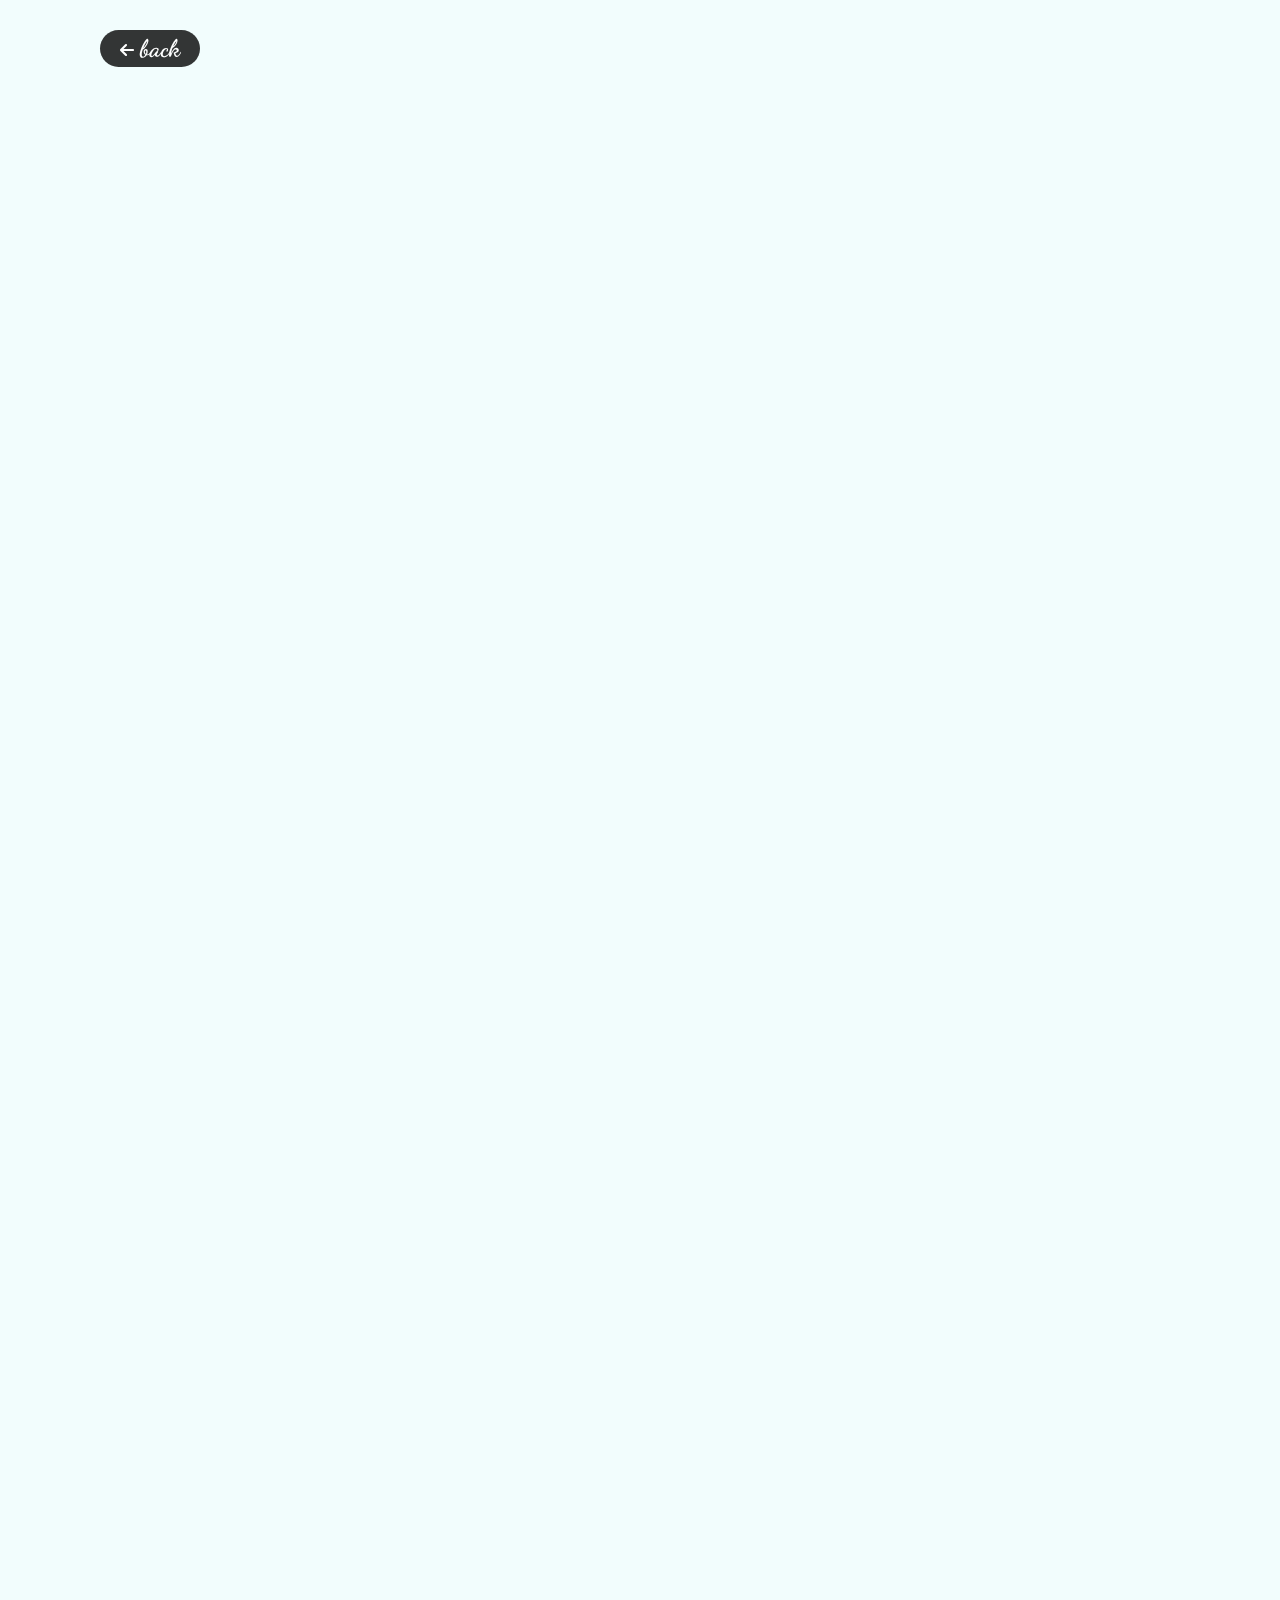
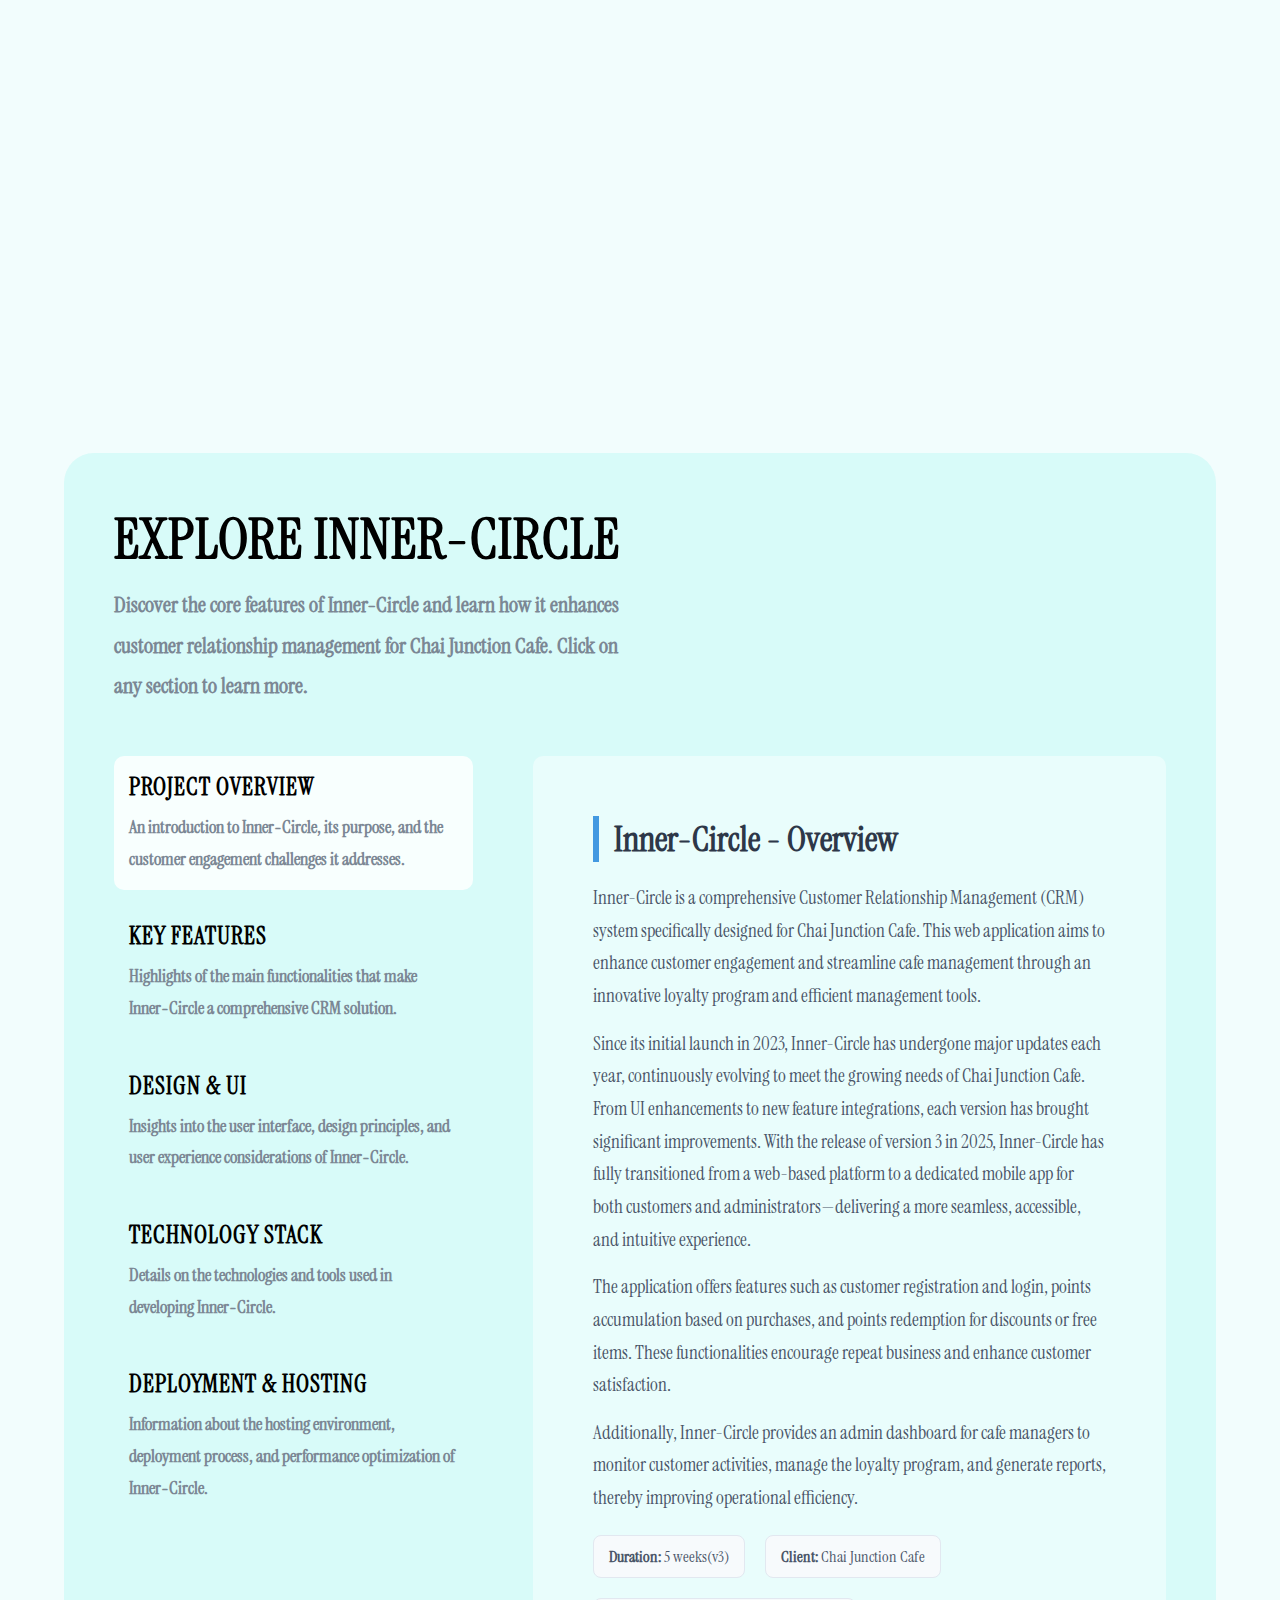
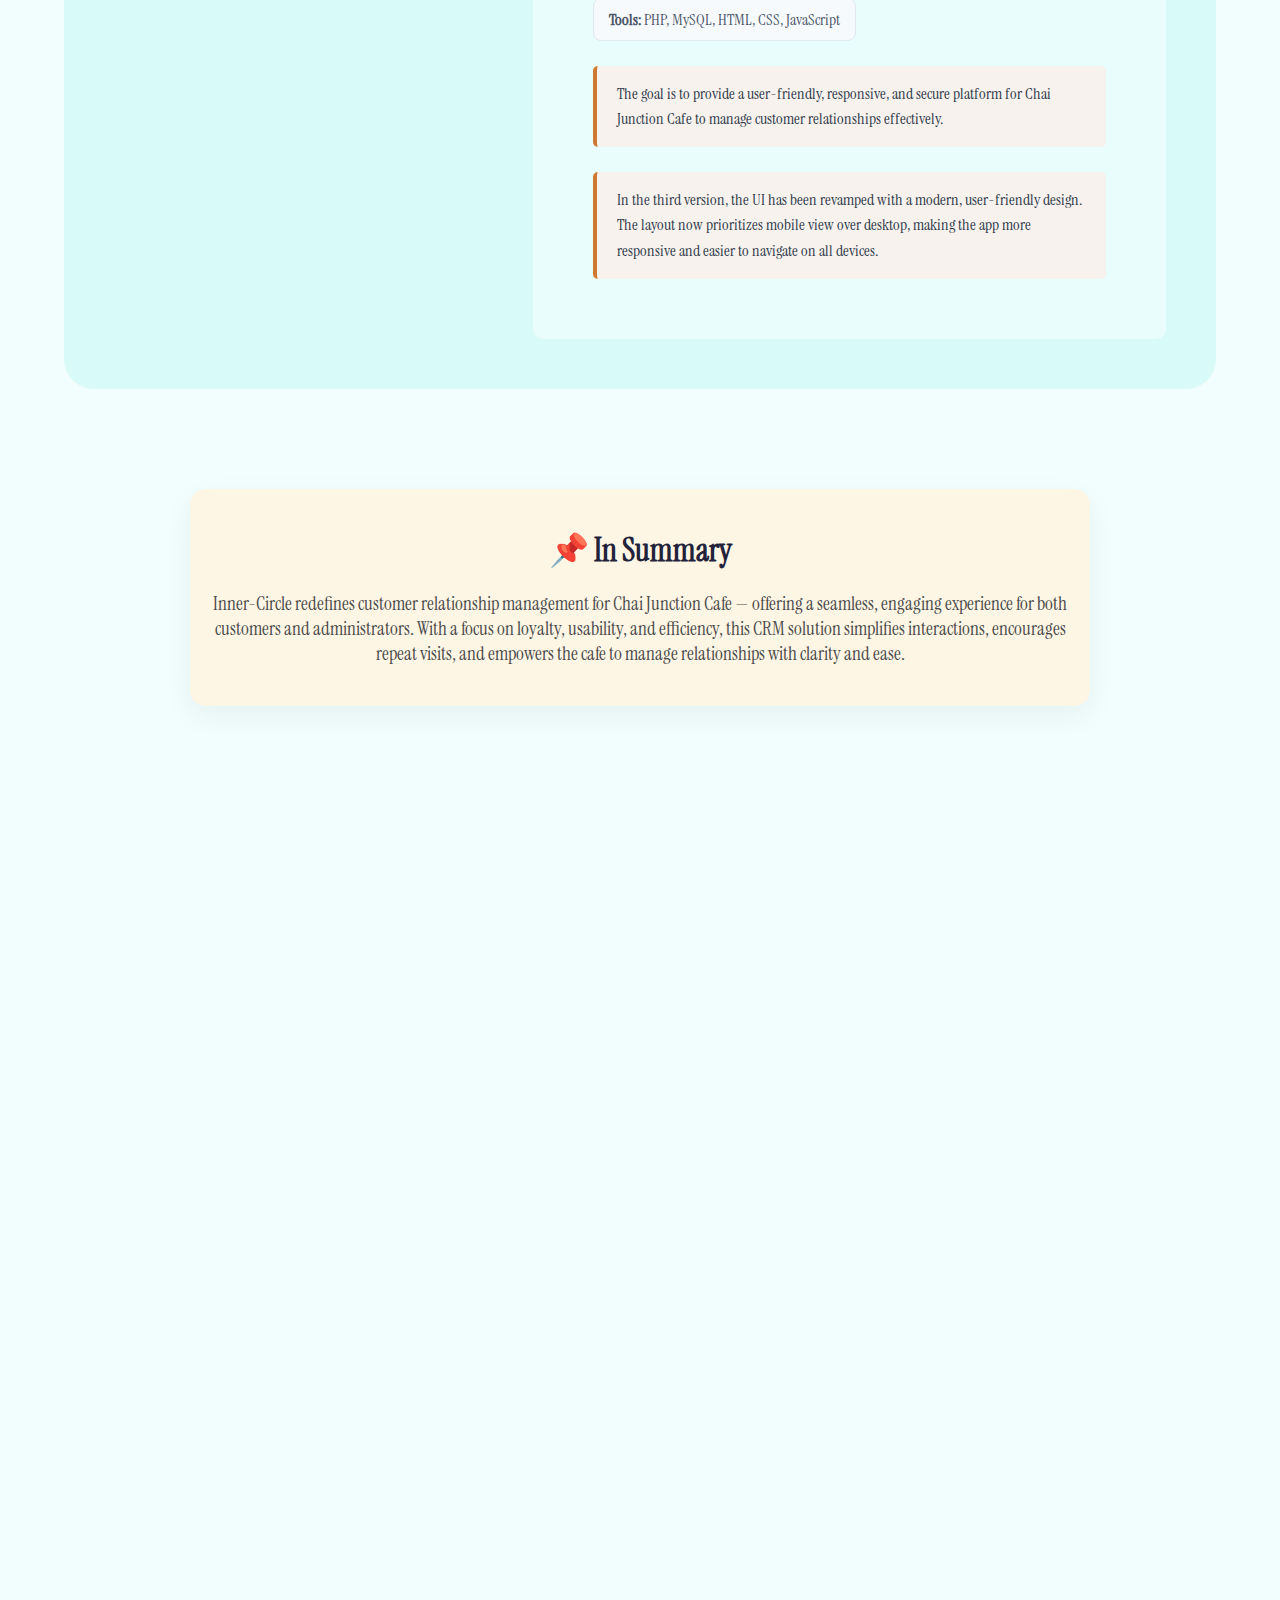
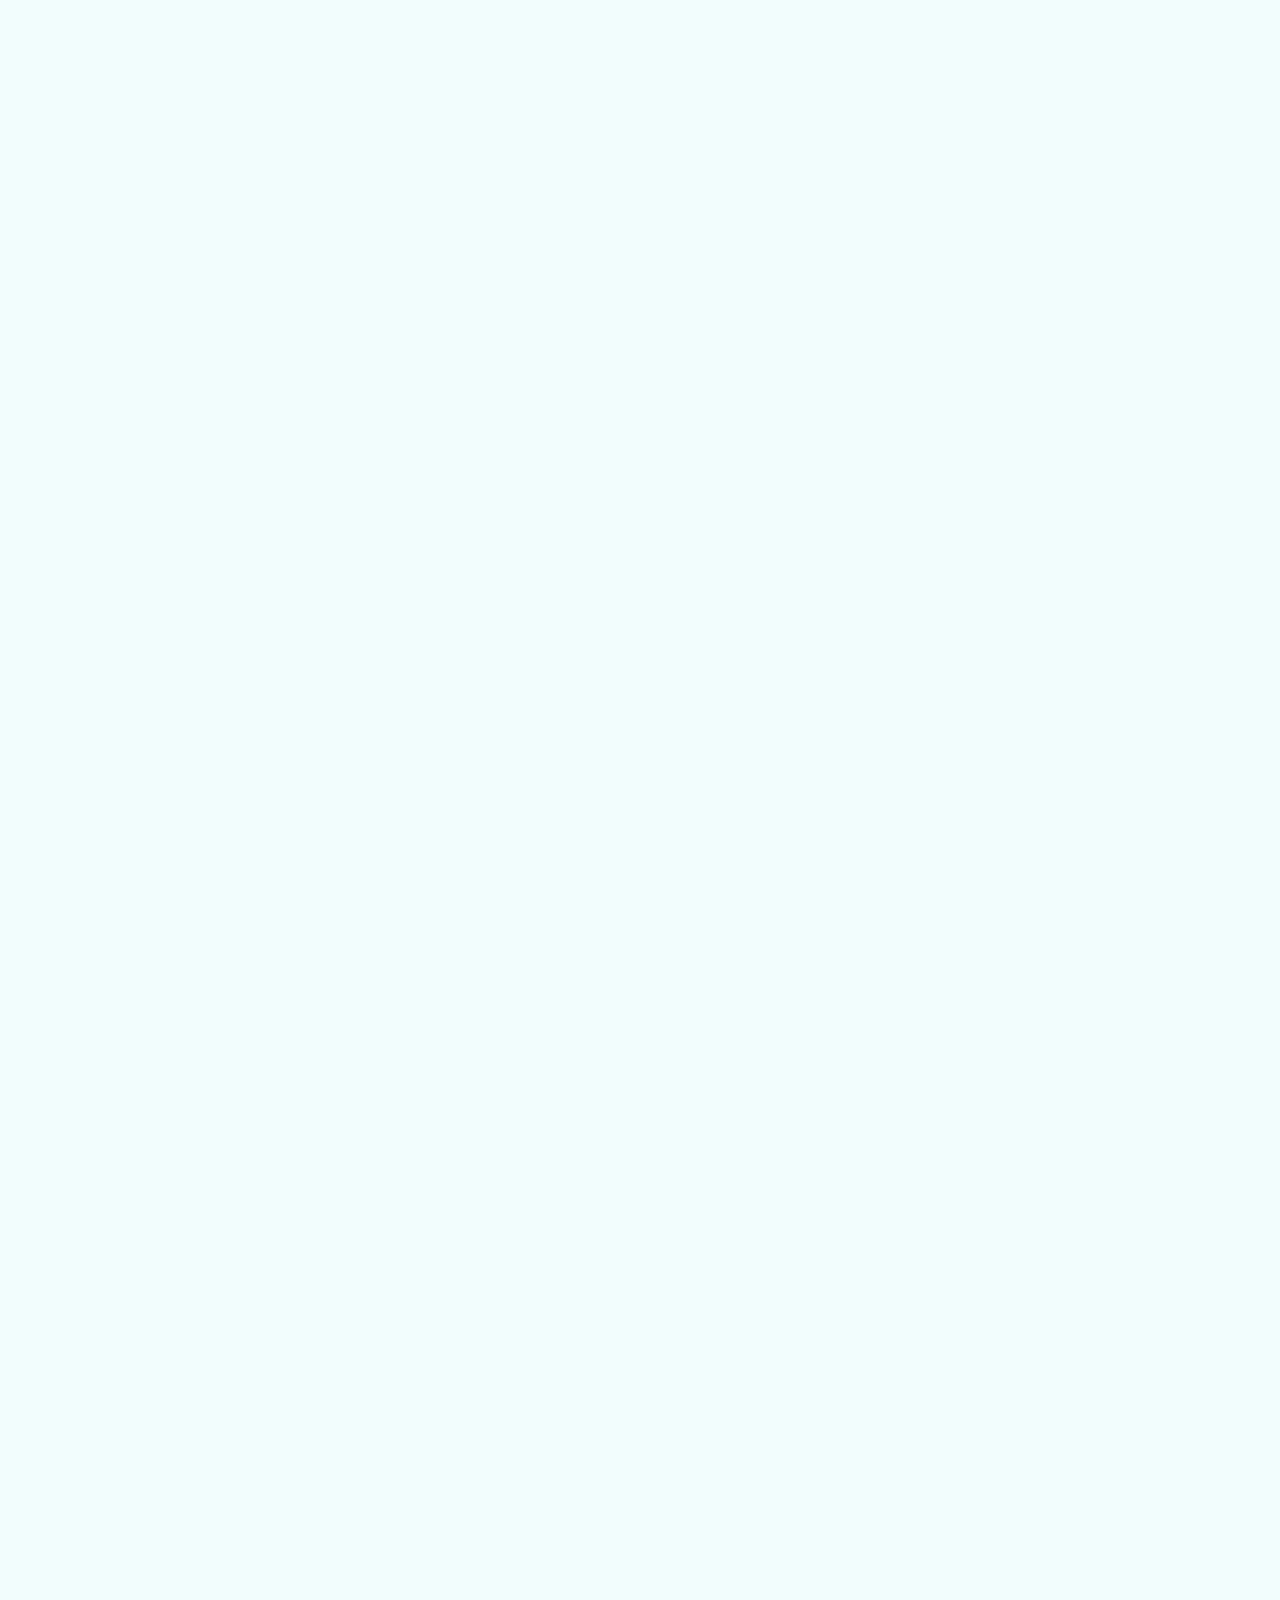
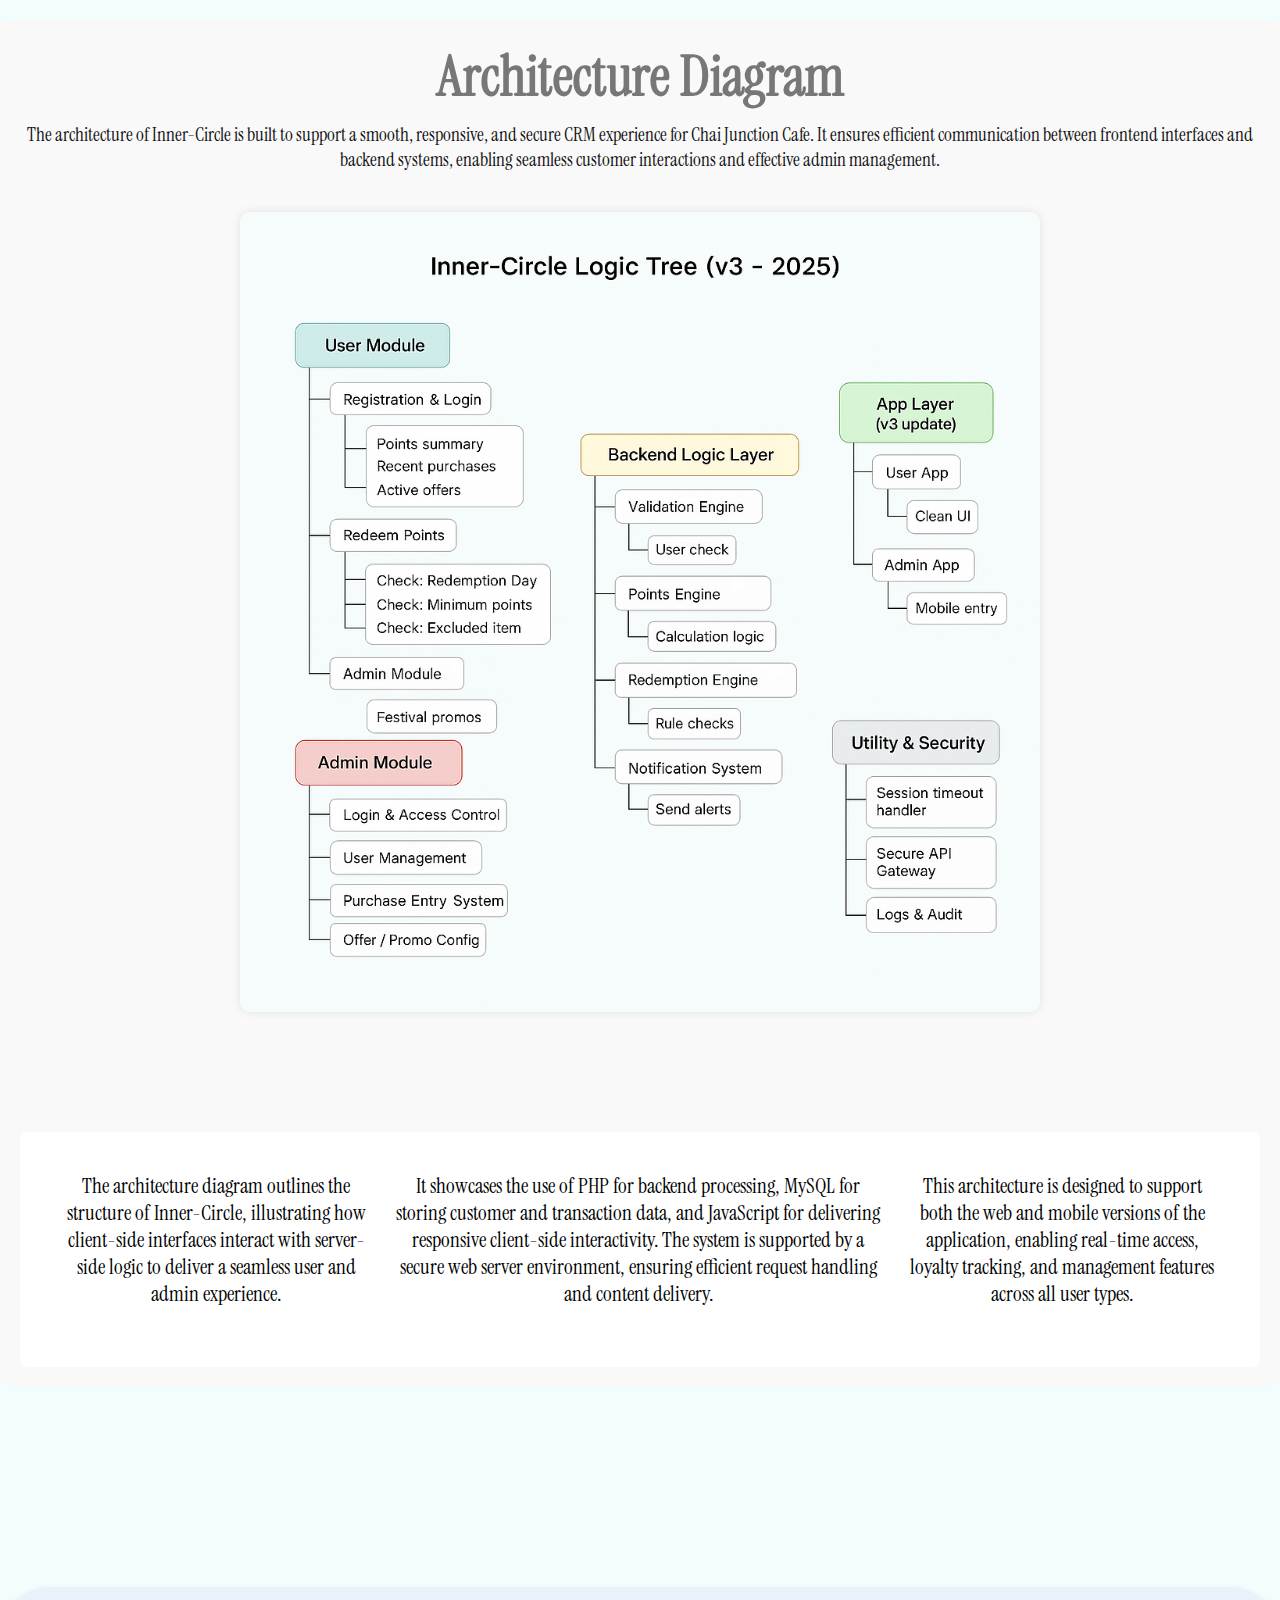
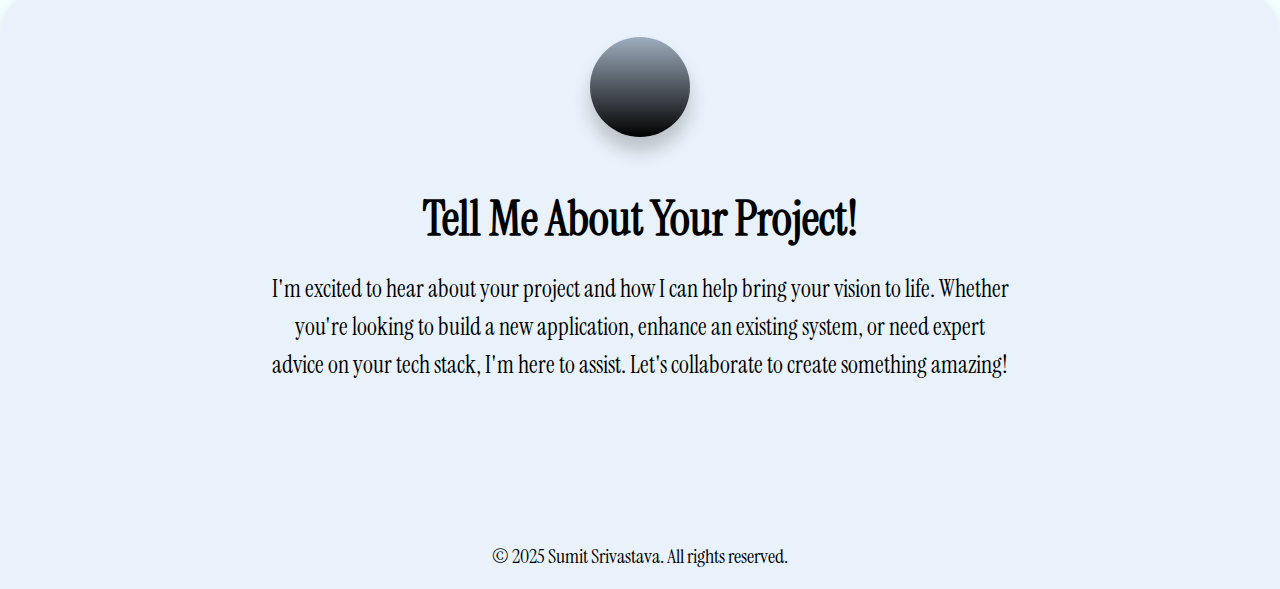
==== projects/project-innercircle.html @ b2ad37a5 "Enhance project navigation and styling: update button links, adjust layout width, and add animations" ====
<!DOCTYPE html>
<html lang="en">

<head>
    <meta charset="UTF-8">
    <meta name="viewport" content="width=device-width, initial-scale=1.0">
    <link rel="stylesheet" href="../styles.css">
    <link rel="stylesheet" href="https://cdnjs.cloudflare.com/ajax/libs/font-awesome/6.4.2/css/all.min.css">
    <link rel="stylesheet" href="projects.css">
    <link rel="stylesheet" href="hisab-kitab/hisab-kitab.css">
    <title>Project - Hisab-Kitab</title>

    <style>
        .mobile .carousel-track.animate-mobile {
            animation: scrollCarousels 70s linear infinite;
        }

        .mobile2 .carousel-track.animate-mobile {
            animation: scrollCarousel 30s linear infinite;
        }

        .mobile .carousel-track.animate-mobile:hover {
            animation-play-state: paused;
        }

        @keyframes scrollCarousel {
            0% {
                transform: translateX(0);
            }

            100% {
                transform: translateX(-350%);
            }
        }

        @keyframes scrollCarousels {
            0% {
                transform: translateX(0);
            }

            100% {
                transform: translateX(-680%);
            }
        }

        .logic-tree {
            width: 800px;
            height: auto;
            max-width: 1200px;
            margin: 0 auto;
            display: block;
            box-shadow: 0 0 10px rgba(0, 0, 0, 0.1);
            border-radius: 10px;
            margin-bottom: 20px;
        }
    </style>
</head>

<body>
    <header>
        <nav>
            <div class="logo">
                <h3><a href="../index.html"><i class="fa-solid fa-arrow-left"></i> back</a></h3>
            </div>
        </nav>
    </header>

    <section id="projects">
        <div class="project">
            <div class="info">
                <h2>Inner-Circle – Strengthening Customer Loyalty with Smart CRM</h2>
                <p>
                    Inner-Circle is a tailored Customer Relationship Management (CRM) solution developed for Chai
                    Junction Cafe to enhance customer engagement and retention.
                    With a seamless point-based reward system and role-based admin control, it transforms ordinary
                    visits into rewarding experiences.
                    Designed for performance and responsiveness, Inner-Circle provides a smooth interface for both
                    customers and cafe staff, ensuring efficient operations and a stronger sense of community around the
                    brand.
                </p>
            </div>
            <div class="btn-container">
                <a href="https://sumit11.serv00.net/chaijncafe/" target="_blank" class="btn">Live
                    <i class="fa-solid fa-arrow-up"></i>
                </a>
                <button class="btn" type="button"
                    onclick="window.location.href='https://github.com/Sumit7739/chaijncafe'">Github <i
                        class="fa-brands fa-github"></i>
                </button>

                <button class="btn" type="button"
                    onclick="window.location.href='https://sumit7739.github.io/chaijncafe/'"> Download
                    App<i class="fa-solid fa-download"></i> </button>
                <div class="available btns">
                    <div class="blue-dot"></div>
                    <p>stable v3.4.15</p>
                </div>
            </div>
        </div>

        <div class="image-box">
            <img src="inner-circle/1.png" alt="Inner-Circle">
        </div>

    </section>
    <section id="info" class="info-section">
        <div class="info-header">
            <h2>Explore Inner-Circle</h2>
            <p>Discover the core features of Inner-Circle and learn how it enhances customer relationship management for
                Chai Junction Cafe. Click on any section to learn more.</p>
        </div>

        <div class="info-container">
            <div class="info-navigation">
                <div class="info-box active" onclick="showContent('overview')">
                    <h3>Project Overview</h3>
                    <p>An introduction to Inner-Circle, its purpose, and the customer engagement challenges it
                        addresses.</p>
                </div>

                <div class="info-box" onclick="showContent('features')">
                    <h3>Key Features</h3>
                    <p>Highlights of the main functionalities that make Inner-Circle a comprehensive CRM solution.</p>
                </div>
                <div class="info-box" onclick="showContent('design')">
                    <h3>Design & UI</h3>
                    <p>Insights into the user interface, design principles, and user experience considerations of
                        Inner-Circle.</p>
                </div>
                <div class="info-box" onclick="showContent('tech')">
                    <h3>Technology Stack</h3>
                    <p>Details on the technologies and tools used in developing Inner-Circle.</p>
                </div>
                <div class="info-box" onclick="showContent('deployment')">
                    <h3>Deployment & Hosting</h3>
                    <p>Information about the hosting environment, deployment process, and performance optimization of
                        Inner-Circle.</p>
                </div>
            </div>

            <div class="info-content">
                <div id="overview" class="content-box">
                    <h2>Inner-Circle - Overview</h2>
                    <p>
                        Inner-Circle is a comprehensive Customer Relationship Management (CRM) system specifically
                        designed for Chai Junction Cafe. This web application aims to enhance customer engagement and
                        streamline cafe management through an innovative loyalty program and efficient management tools.
                    </p>
                    <p>
                        Since its initial launch in 2023, Inner-Circle has undergone major updates each year,
                        continuously evolving to meet the growing needs of Chai Junction Cafe. From UI enhancements to
                        new feature integrations, each version has brought significant improvements. With the release of
                        version 3 in 2025, Inner-Circle has fully transitioned from a web-based platform to a dedicated
                        mobile app for both customers and administrators—delivering a more seamless, accessible, and
                        intuitive experience.
                    </p>

                    <p>
                        The application offers features such as customer registration and login, points accumulation
                        based on purchases, and points redemption for discounts or free items. These functionalities
                        encourage repeat business and enhance customer satisfaction.
                    </p>
                    <p>
                        Additionally, Inner-Circle provides an admin dashboard for cafe managers to monitor customer
                        activities, manage the loyalty program, and generate reports, thereby improving operational
                        efficiency.
                    </p>

                    <div class="project-stats">
                        <span><strong>Duration:</strong> 5 weeks(v3)</span>
                        <span><strong>Client:</strong> Chai Junction Cafe</span>
                        <span><strong>Tools:</strong> PHP, MySQL, HTML, CSS, JavaScript</span>
                    </div>
                    <div class="highlight-box">
                        The goal is to provide a user-friendly, responsive, and secure platform for Chai Junction Cafe
                        to manage customer relationships effectively.
                    </div>
                    <div class="highlight-box">
                        In the third version, the UI has been revamped with a modern, user-friendly design. The layout
                        now prioritizes mobile view over desktop, making the app more responsive and easier to navigate
                        on all devices.
                    </div>

                </div>

                <div id="features" class="content-box">
                    <h2>Key Features</h2>
                    <p>Inner-Circle offers a range of features designed to provide a seamless customer relationship
                        management experience:</p>
                    <div class="feature">
                        <h3>Version Upgrades & Platform Shift</h3>
                        <p>Inner-Circle has seen major yearly updates from 2023 to 2025, introducing UI enhancements and
                            new features with each release. With Version 3, the platform has shifted from a web-based
                            system to a full-fledged mobile app, enhancing accessibility and performance for both users
                            and administrators.</p>
                    </div>

                    <div class="feature">
                        <h3>Customer Registration and Login</h3>
                        <p>Users can create accounts, log in, and manage their profiles, facilitating personalized
                            interactions.</p>
                    </div>

                    <div class="feature">
                        <h3>Points Accumulation</h3>
                        <p>Customers earn points based on their purchase amounts, encouraging repeat business and
                            enhancing customer satisfaction.</p>
                    </div>

                    <div class="feature">
                        <h3>Points Redemption</h3>
                        <p>Points can be redeemed on specific days for discounts or free items, with certain items
                            excluded from the program.</p>
                    </div>

                    <div class="feature">
                        <h3>Admin Dashboard</h3>
                        <p>Cafe managers have access to an admin dashboard to monitor customer activities, manage the
                            loyalty program, and generate reports.</p>
                    </div>

                    <div class="feature">
                        <h3>Responsive Design</h3>
                        <p>The application is designed to provide a seamless experience on both desktop and mobile
                            devices.</p>
                    </div>
                </div>

                <div id="design" class="content-box">
                    <h2>Design & UI</h2>
                    <p>The design of Inner-Circle focuses on simplicity, clarity, and accessibility to enhance user
                        experience.</p>

                    <div class="feature">
                        <h3>Clean and Intuitive Interface</h3>
                        <p>A minimalist design with well-structured sections to avoid clutter, ensuring users can
                            navigate the app effortlessly.</p>
                    </div>

                    <div class="feature">
                        <h3>Consistent Color Palette</h3>
                        <p>Utilizes a calming color scheme to reflect trust and professionalism, enhancing the visual
                            appeal of the app.</p>
                    </div>

                    <div class="feature">
                        <h3>Responsive Design</h3>
                        <p>Built with a mobile-first approach, ensuring the app works flawlessly on smartphones,
                            tablets, and desktops.</p>
                    </div>
                </div>

                <div id="tech" class="content-box">
                    <h2>Technology Stack</h2>
                    <p>Inner-Circle is developed using a robust and scalable technology stack to ensure smooth
                        performance.</p>

                    <div class="tech-grid">
                        <div class="tech-card">
                            <h3>Frontend</h3>
                            <p><strong>HTML5 & CSS3:</strong> For structured markup and styling, ensuring a responsive
                                and accessible interface.</p>
                            <p><strong>JavaScript:</strong> Handles dynamic UI behavior, enhancing interactivity and
                                user engagement.</p>
                        </div>

                        <div class="tech-card">
                            <h3>Backend</h3>
                            <p><strong>PHP:</strong> Manages server-side logic, form submissions, and authentication
                                processes.</p>
                            <p><strong>MySQL:</strong> Handles storage and retrieval of customer data with relational
                                integrity.</p>
                        </div>
                    </div>
                </div>

                <div id="deployment" class="content-box">
                    <h2>Deployment & Hosting</h2>
                    <p>Inner-Circle’s deployment is designed with reliability and user accessibility in mind.</p>

                    <div class="deployment-grid">
                        <div class="deployment-card" style="--card-color: #fbe4e4;">
                            <h3>Hosting Strategy</h3>
                            <p>The app is hosted on a reliable server with SSL enabled, ensuring secure and fast access
                                for users.</p>
                        </div>

                        <div class="deployment-card" style="--card-color: #e3f6f5;">
                            <h3>Security & Access</h3>
                            <p>SSL encryption secures all data transmissions. The app implements authentication and
                                authorization mechanisms to protect user data.</p>
                        </div>

                        <div class="deployment-card" style="--card-color: #f6f3e3;">
                            <h3>Performance Optimization</h3>
                            <p>Efficient database queries and optimized front-end code ensure fast load times and
                                minimal latency across devices.</p>
                        </div>
                    </div>
                </div>
            </div>
        </div>
    </section>

    <section id=" carousel-section" class="carousel-section">
        <div class="project-summary">
            <h2>📌 In Summary</h2>
            <p>
                Inner-Circle redefines customer relationship management for Chai Junction Cafe —
                offering a seamless, engaging experience for both customers and administrators.
                With a focus on loyalty, usability, and efficiency, this CRM solution simplifies interactions,
                encourages repeat visits, and empowers the cafe to manage relationships with clarity and ease.
            </p>
        </div>


        <div class="carousel-container mobile mobile2 inactive">
            <h3>User Interface - Mobile</h3>
            <div class="carousel-track" id="carouselTrack">
                <img src="inner-circle/user/1.png" alt="innercircle">
                <img src="inner-circle/user/2.png" alt="innercircle">
                <img src="inner-circle/user/3.png" alt="innercircle">
                <img src="inner-circle/user/4.png" alt="innercircle">
                <img src="inner-circle/user/5.png" alt="innercircle">
                <img src="inner-circle/user/6.png" alt="innercircle">
                <img src="inner-circle/user/7.png" alt="innercircle">
                <img src="inner-circle/user/8.png" alt="innercircle">
                <img src="inner-circle/user/10.png" alt="innercircle">
                <img src="inner-circle/user/9.png" alt="innercircle">
                <img src="inner-circle/user/11.png" alt="innercircle">
                <img src="inner-circle/user/12.png" alt="innercircle">
                <img src="inner-circle/user/13.png" alt="innercircle">
                <img src="inner-circle/user/14.png" alt="innercircle">
                <img src="inner-circle/user/15.png" alt="innercircle">
                <img src="inner-circle/user/1.png" alt="innercircle">
            </div>
        </div>

        <div class="carousel-container mobile inactive">
            <h3>Admin Interface - Mobile</h3>
            <div class="carousel-track" id="carouselTrack">
                <img src="inner-circle/admin/1.png" alt="innercircle">
                <img src="inner-circle/admin/2.png" alt="innercircle">
                <img src="inner-circle/admin/3.png" alt="innercircle">
                <img src="inner-circle/admin/4.png" alt="innercircle">
                <img src="inner-circle/admin/5.png" alt="innercircle">
                <img src="inner-circle/admin/6.png" alt="innercircle">
                <img src="inner-circle/admin/7.png" alt="innercircle">
                <img src="inner-circle/admin/8.png" alt="innercircle">
                <img src="inner-circle/admin/9.png" alt="innercircle">
                <img src="inner-circle/admin/10.png" alt="innercircle">
                <img src="inner-circle/admin/11.png" alt="innercircle">
                <img src="inner-circle/admin/12.png" alt="innercircle">
                <img src="inner-circle/admin/13.png" alt="innercircle">
                <img src="inner-circle/admin/14.png" alt="innercircle">
                <img src="inner-circle/admin/15.png" alt="innercircle">
                <img src="inner-circle/admin/16.png" alt="innercircle">
                <img src="inner-circle/admin/17.png" alt="innercircle">
                <img src="inner-circle/admin/18.png" alt="innercircle">
                <img src="inner-circle/admin/19.png" alt="innercircle">
                <img src="inner-circle/admin/20.png" alt="innercircle">
                <img src="inner-circle/admin/21.png" alt="innercircle">
                <img src="inner-circle/admin/22.png" alt="innercircle">
                <img src="inner-circle/admin/23.png" alt="innercircle">
                <img src="inner-circle/admin/24.png" alt="innercircle">
                <img src="inner-circle/admin/25.png" alt="innercircle">
                <img src="inner-circle/admin/26.png" alt="innercircle">
                <img src="inner-circle/admin/27.png" alt="innercircle">
                <img src="inner-circle/admin/28.png" alt="innercircle">
                <img src="inner-circle/admin/29.png" alt="innercircle">
                <img src="inner-circle/admin/1.png" alt="innercircle">
            </div>
        </div>

    </section>

    <section id="diagram">
        <div class="diagram">
            <div class="content">
                <h2>Architecture Diagram</h2>
                <p>The architecture of Inner-Circle is built to support a smooth, responsive, and secure CRM experience
                    for Chai Junction Cafe. It ensures efficient communication between frontend interfaces and backend
                    systems, enabling seamless customer interactions and effective admin management.</p>
            </div>
            <img src="inner-circle/daigram1.png" alt="Inner-Circle Logic Tree" class="diagram-image logic-tree">
            <div class="content2">
                <p>The architecture diagram outlines the structure of Inner-Circle, illustrating how client-side
                    interfaces interact with server-side logic to deliver a seamless user and admin experience.</p>
                <p>It showcases the use of PHP for backend processing, MySQL for storing customer and transaction data,
                    and JavaScript for delivering responsive client-side interactivity. The system is supported by a
                    secure web server environment, ensuring efficient request handling and content delivery.</p>
                <p>This architecture is designed to support both the web and mobile versions of the application,
                    enabling real-time access, loyalty tracking, and management features across all user types.</p>
            </div>

        </div>
    </section>
    <section id="contact">
        <div class="contact-container">
            <div class="circle-wrapper">
                <div class="circle"></div>
            </div>
            <div class="text">
                <h1>Tell Me About Your Project!</h1>
                <p> I'm excited to hear about your project and how I can help bring your vision to life. Whether you're
                    looking
                    to build a new application, enhance an existing system, or need expert advice on your tech stack,
                    I'm here to
                    assist. Let's collaborate to create something amazing!

                <div class="btn-container">
                    <button class="btn" type="button" onclick="window.location.href='../contact.html'">Contact Me <i
                            class=" fa-solid
                fa-arrow-up"></i></button>
                </div>
                </p>
            </div>
            <footer>
                <div class="contexts">
                    <p>&copy; 2025 Sumit Srivastava. All rights reserved.
                    </p>
                </div>
            </footer>
        </div>
    </section>
    <script src="projects.js"></script>
    <script>


    </script>
</body>

</html>
---- styles.css ----
@import url("https://fonts.googleapis.com/css2?family=Dancing+Script:wght@400..700&display=swap");
/* Import only necessary fonts */
@import url("https://fonts.googleapis.com/css2?family=Dancing+Script:wght@400..700&family=Instrument+Serif:ital@0;1&family=JetBrains+Mono:ital,wght@0,100..800;1,100..800&family=Poppins:wght@100;200;300;400;500;600;700;800;900&display=swap");

/* Global Reset */
* {
  margin: 0;
  padding: 0;
  box-sizing: border-box;
}

html {
  scroll-behavior: smooth;
}

/* Body Styles */
body {
  background: rgb(242, 253, 253);
  min-height: 100vh;
  width: 100%;
  font-family: "Instrument Serif", sans-serif;
}

/* Header - Full Width with Blur */
header {
  position: fixed;
  top: 0px;
  left: 0;
  width: 100%; /* Full width for blur effect */
  height: 60px;
  /* background-color: rgba(0, 0, 0, 0.524); */
  backdrop-filter: blur(10px);
  z-index: 10;
}

/* Navigation - Centered at 50% */
nav {
  width: 90%; /* Only this remains at 50% */
  margin: 0 auto;
  margin-top: 15px;
  display: flex;
  justify-content: space-around;
  align-items: center;
  height: 100%;
  background-color: rgb(255, 255, 255); /* Solid color for nav */
  border-radius: 30px;
  border: 1px solid #ddd;
  text-align: center;
}

.logo {
  background-color: #000000ca;
  padding: 4px 20px;
  border-radius: 20px;
}

.logo h3 a {
  font-family: "Dancing Script", cursive;
  color: #ffffff;
  font-size: 24px;
  text-decoration: none;
}

.links a {
  text-decoration: none;
  color: #010101;
  margin-left: 20px;
  font-size: 18px;
}

.available .nav-btn i {
  margin-left: 10px;
  font-size: 18px;
}

.available {
  display: flex;
  align-items: center;
  font-size: 18px;
  color: #000000;
  margin-left: 20px;
  margin-right: 20px;
}

.green-dot {
  width: 10px;
  height: 10px;
  background-color: rgb(83, 255, 83);
  border-radius: 50%;
  display: inline-block;
  margin-left: 5px;
  margin-right: 15px;
}

.green-dot {
  /* make the green dot pulse */
  animation: pulse 1.5s infinite;
}

.btns2 {
  background-color: #fff;
  color: #000;
  padding: 10px 20px;
  border-radius: 20px;
  cursor: pointer;
  font-family: "Instrument Serif", serif;
  font-size: 20px;
  box-shadow: 0px 2px 2px rgba(0, 0, 0, 0.2);
  transition: all 0.6s ease-in-out;
}

.btns2:hover {
  background-color: rgba(9, 189, 9, 0.479);
  box-shadow: 0px 2px 2px rgba(0, 0, 0, 0.2);
  /* color: #fff; */
}

.btns {
  background-color: #fff;
  color: #000;
  padding: 10px 20px;
  border-radius: 20px;
  cursor: pointer;
  font-family: "Instrument Serif", serif;
  font-size: 20px;
  box-shadow: 0px 1px 1px rgba(0, 0, 0, 0.2);
  transition: all 0.6s ease-in-out;
}

.btns:hover {
  background-color: rgba(0, 187, 255, 0.309);
  box-shadow: 0px 1px 1px rgba(0, 0, 0, 0.2);
  /* color: #fff; */
}

.blue-dot {
  width: 15px;
  height: 15px;
  background-color: rgba(0, 187, 255, 0.7);
  border-radius: 50%;
  display: inline-block;
  margin-left: 5px;
  margin-right: 15px;
  color: #000;
}

.blue-dot p {
  color: #000;
}

.blue-dot {
  /* make the red dot pulse */
  animation: pulse 1.5s infinite;
}

@keyframes pulse {
  0% {
    transform: scale(1);
    box-shadow: 0 0 0 0 rgba(0, 128, 0, 0.7);
  }
  70% {
    transform: scale(1.1);
    box-shadow: 0 0 0 10px rgba(0, 128, 0, 0);
  }
  100% {
    transform: scale(1);
    box-shadow: 0 0 0 0 rgba(0, 128, 0, 0);
  }
}

.sep {
  width: 1px;
  height: 30px;
  background-color: #fff;
  margin-left: 20px;
  margin-right: 20px;
}
/* Home Section */
#home {
  display: flex;
  flex-direction: column;
  align-items: center;
  margin-top: 16%;
  border-radius: 20px;
}

.container {
  display: flex;
  flex-direction: column;
  align-items: center;
  justify-content: center;
  width: 70%;
}

.content h2 {
  font-size: 88px;
  font-weight: bold;
  text-align: center;
  color: #777;
  margin-bottom: 10px;
}

/* Description */
.description {
  width: 100%;
  text-align: center;
  margin-top: 60px;
}

.description p {
  font-size: 24px;
  color: #000000;
}

/* Buttons */
.btn-container {
  display: flex;
  justify-content: center;
  align-items: center;
  margin-top: 20px;
}

.btn-main {
  margin-top: 60px;
}

.btn {
  margin: 10px;
  padding: 6px 40px;
  border-radius: 20px;
  background-color: #000;
  color: #fff;
  border: none;
  cursor: pointer;
  font-family: "Instrument Serif", serif;
  font-size: 20px;
  transition: all 0.6s ease-in-out;
}

.btn:hover {
  background-color: #fff;
  color: #000;
  box-shadow: 0px 2px 4px rgba(0, 0, 0, 0.376);
}

/* Hide all words initially */
.content h2 span {
  opacity: 0;
  transform: translateY(20px);
  display: inline-block; /* Ensures animations apply correctly */
}

.content .bld {
  font-weight: bold;
  color: #000000;
}

/* Keyframe Animation */
@keyframes fadeUp {
  from {
    opacity: 0;
    transform: translateY(20px);
  }
  to {
    opacity: 1;
    transform: translateY(0);
  }
}

.description {
  animation: fadeUp 3s ease-in-out forwards;
  animation-delay: 0.5s;
  /* animation-fill-mode: forwards; */
}

.content h2 span {
  animation: fadeUp 5s ease-in-out forwards;
  animation-delay: 0.9s;
  animation-fill-mode: forwards;
}

/* service section */

/* Projects Section */
#projects {
  display: flex;
  flex-direction: column;
  align-items: center;
  margin-top: 150px;
}

.projects {
  display: flex;
  justify-content: center;
  flex-wrap: wrap;
  width: 90%; /* Initially set to 80% */
  background: #dededea1;
  /* background-image: linear-gradient(to bottom, #cee6f6db 30%, #000000b4 100%); */
  /* background-image: linear-gradient(to right, #868f96 0%, #596164 100%); */
  border-radius: 30px;
  padding: 30px 15px;
  margin-bottom: 20px;
  transition: width 1s ease-in-out; /* Smooth transition */
}

/* When the "expand" class is added, width becomes 100% */
.projects.expand {
  width: 100%;
}

.container2 {
  display: flex;
  flex-direction: column;
  align-items: center;
  justify-content: center;
  width: 750px;
  height: 850px;
  background-color: rgba(255, 255, 255, 0.671);
  margin: 20px;
  border-radius: 20px;
  transition: all 0.9s ease;
}

.container2:hover {
  background-color: rgb(255, 255, 255);
}

.cont {
  width: 84%;
  height: 500px;
}

.conts {
  text-align: justify;
}

.container2 .image img {
  width: 700px;
  height: 100%;
  border-radius: 20px;
  transition: transform 0.6s ease;
  box-shadow: 0px 4px 12px rgba(0, 0, 0, 0.1);
}

.container2 .image2 img {
  width: 700px;
  height: 500px;
  border-radius: 20px;
}

.container2 .image:hover img {
  transform: scale(1.02);
}

.container2 .content {
  margin-top: 40px;
  display: flex;
  flex-direction: column;
  align-items: center;
  justify-content: center;
  width: 80%;
  text-align: center;
}

.content h3 {
  color: #000000;
  font-size: 28px;
  margin-bottom: 10px;
}

.content p {
  color: #121212;
  font-size: 24px;
}

/* Button Icons */
.btn-container .btn i {
  margin-left: 10px;
  font-size: 22px;
}

/* Animated Arrow */
.btn:hover .fa-arrow-down {
  animation: arrow-down 1s linear infinite;
}

@keyframes arrow-down {
  0%,
  100% {
    transform: translateY(0px);
  }
  50% {
    transform: translateY(5px);
  }
}

.btn .fa-arrow-up {
  rotate: 45deg;
}

.btn .fa-arrow-down {
  rotate: 45deg;
}

.btn:hover .fa-arrow-up {
  animation: arrow-up 1s linear infinite;
}

@keyframes arrow-up {
  0%,
  100% {
    transform: translateY(0px);
  }
  50% {
    transform: translateY(-5px);
  }
}

/* Section Styling */

#service {
  display: flex;
  flex-direction: column;
  align-items: center;
  margin-top: 150px;
}

.services {
  display: flex;
  flex-direction: column;
  align-items: center;
  width: 100%;
  background-color: rgba(253, 229, 229, 0.567);
  border-radius: 100px;
  margin-bottom: 20px;
  transition: width 1s ease-in-out;
}

.context {
  margin-top: 100px;
  text-align: center;
  /* border: 1px solid; */
}

.context h2 {
  font-size: 54px;
}

.context p {
  font-size: 28px;
}

/* Services Section Styling */
.services-container {
  display: grid;
  grid-template-columns: repeat(auto-fit, minmax(300px, 1fr));
  grid-auto-rows: minmax(150px, auto);
  gap: 20px;
  width: 80%;
  margin: 50px auto;
}

/* Different card sizes for an asymmetric but balanced look */
.service-card:nth-child(1) {
  grid-column: span 3;
  grid-row: span 2;
}
.service-card:nth-child(2) {
  grid-column: span 1;
  grid-row: span 4;
}
.service-card:nth-child(3) {
  grid-column: span 1;
  grid-row: span 4;
}
.service-card:nth-child(4) {
  grid-column: span 2;
  grid-row: span 2;
}
.service-card:nth-child(5) {
  grid-column: span 3;
  grid-row: span 2;
}
.service-card:nth-child(6) {
  grid-column: span 2;
  grid-row: span 2;
}
.service-card:nth-child(7) {
  grid-column: span 2;
  grid-row: span 2;
}

/* Card Design */
.service-card {
  display: flex;
  flex-direction: column;
  align-items: center;
  justify-content: center;
  background: #ffffff91;
  border-radius: 12px;
  padding: 20px;
  box-shadow: 0 4px 12px rgba(0, 0, 0, 0.08);
  text-align: center;
  transition: transform 0.6s ease-in-out, box-shadow 0.6s ease-in-out;
}

.service-card:hover {
  color: #fff;
  cursor: pointer;
  transform: scale(1.02);
  box-shadow: 0 6px 16px rgba(0, 0, 0, 0.12);
  background-color: #00000088;
  transition: all 0.6s ease-in-out;
}

/* write transition when users hovers stops */
.service-card:not(:hover) {
  transition: all 0.9s ease-in-out;
}

.service-card h3 {
  font-size: 28px;
  font-weight: 600;
  margin-bottom: 8px;
  /* color: #000000; */
}

.service-card p {
  font-size: 20px;
  /* color: #272727; */
  line-height: 1.6;
}

.serv {
  margin-bottom: 50px;
}

#profile {
  margin: 0 auto;
  margin-top: 200px;
  margin-bottom: 200px;
  display: flex;
  align-items: center;
  width: 100%;
  height: 1200px;
  padding: 100px 100px;
  background: rgba(239, 255, 255, 0.431);
  border-radius: 50px;
  /* border: 1px solid #fff; */
}

.profile-card {
  background: rgb(225, 247, 250);
  padding: 20px;
  border-radius: 10px;
  box-shadow: 0 4px 10px rgba(0, 0, 0, 0.1);
  width: 400px;
  text-align: center;
}

.profile .available {
  margin: 0 auto;
  display: flex;
  justify-content: center;
  align-items: center;
}

.profile .available p {
  color: #000;
  font-weight: 700;
}

.profile-card img {
  width: 350px;
  height: 350px;
  border-radius: 5%;
  object-fit: cover;
  margin-bottom: 10px;
}
.profile-card h2 {
  margin-top: 20px;
  font-size: 52px;
}

.profile-card p {
  font-size: 20px;
}

.socail {
  display: flex;
  justify-content: center;
  align-items: center;
  margin-top: 50px;
  margin-bottom: 30px;
}

.socail a {
  margin: 0 20px;
  background-color: #e4f3fc;
  padding: 10px;
  border-radius: 50%;
  transition: all 0.6s ease-in-out;
  box-shadow: 0 1px 1px rgba(0, 0, 0, 0.3);
}

.socail i {
  font-size: 30px;
  color: #000000;
  transition: all 0.6s ease-in-out;
}

.serv2 .btn {
  padding: 15px 20px;
  width: 100%;
}

.serv2 .btn:hover {
  border: 1px solid #ddd;
  box-shadow: 0px 2px 2px rgba(0, 0, 0, 0.3);
}

.contents {
  width: 90%;
  margin: 0 auto;
  padding: 10px;
  margin-left: 20px;
  /* border: 1px solid; */
}

.contents .text p {
  font-size: 24px;
}

.skills {
  display: flex;
  flex-wrap: wrap;
  justify-content: center;
  gap: 20px;
  /* margin: 5px 10px; */
  background-color: #ffffffab;
  padding: 10px;
  border-radius: 10px;
}
.skill {
  background: #e3e3e3;
  padding: 5px 15px;
  border-radius: 5px;
  font-size: 20px;
}
.work-history {
  margin: 40px 10px;
  max-height: 600px;
  overflow-y: auto;
  padding: 10px;
  padding-right: 15px;
  text-align: left;
  perspective: 1000px;
  scroll-behavior: smooth;
  scrollbar-width: thin;
  scrollbar-color: #aadffd transparent;
}

.work-history::-webkit-scrollbar {
  width: 8px;
}
.work-history::-webkit-scrollbar-thumb {
  background: #aadffd;
  border-radius: 10px;
}

.work-history-entry {
  position: relative;
  display: flex;
  justify-content: space-between;
  align-items: center;
  margin: 25px 0;
  padding: 25px 30px;
  background-color: #e4f3fc;
  border-radius: 20px;
  border-bottom: 1px solid #cce7f5;
  box-shadow: 0 6px 15px rgba(0, 0, 0, 0.08);
  transform: scale(0.96) translateY(20px);
  opacity: 0;
  transition: transform 0.4s ease, opacity 0.4s ease;
}

.work-history-entry.visible {
  transform: scale(1) translateY(0);
  opacity: 1;
  z-index: 2;
}

.work-history-entry span {
  font-size: 22px;
  font-weight: 500;
  color: #222;
}

#process {
  margin: 0 auto;
  margin-top: 200px;
  margin-bottom: 200px;
}

.container3 {
  width: 100%;
  margin: auto;
  padding: 20px;
  border-radius: 50px;
  background-color: #e6edfb96;
  box-shadow: 0 4px 10px rgba(0, 0, 0, 0.1);
}

.container3 .sub {
  text-align: center;
  color: #000000;
}
.boxes {
  display: flex;
  flex-wrap: wrap;
  justify-content: center;
  gap: 20px;
  margin: 20px;
}

.container3 .step .cir {
  width: 50px;
  height: 50px;
  background-color: #000;
  color: #fff;
  border-radius: 50%;
  font-size: 30px;
  display: flex;
  align-items: center;
  justify-content: center;
  margin-bottom: 30px;
  box-shadow: 0 4px 10px rgba(0, 0, 0, 0.4);
}
.container3 h1 {
  margin-top: 30px;
  text-align: center;
  font-size: 48px;
  margin-bottom: 10px;
  color: #000000;
}
.container3 p {
  margin-top: 20px;
  font-size: 24px;
  line-height: 1.6;
  margin-bottom: 50px;
  /* color: #000000; */
}
.step {
  position: relative;
  width: 700px;
  display: flex;
  flex-direction: column;
  align-items: flex-start;
  margin: 10px 0 20px;
  padding: 25px;
  border-radius: 25px;
  text-align: left;
  background: #ffffffa1;
  box-shadow: 0 2px 10px rgba(0, 0, 0, 0.1);
  overflow: hidden;
  z-index: 0;
  color: #333;
  transition: color 0.3s ease-in-out;
}

.step::before {
  content: "";
  position: absolute;
  top: 0;
  left: 0;
  width: 0%;
  height: 100%;
  background: linear-gradient(120deg, #ffe9a8, #fff3c2d1);
  z-index: -1;
  transition: width 0.6s ease-in-out;
  border-radius: 25px;
}

.step:hover::before {
  width: 100%;
}

.step:hover {
  color: #222; /* Slightly bolder on hover */
  box-shadow: 0 8px 25px rgba(0, 0, 0, 0.15);
}

.step h2 {
  margin: 0;
  font-size: 34px;
}

.step p {
  font-size: 22px;
}
.buttons {
  margin-top: 20px;
}

#faq {
  margin: 0 auto;
  margin-top: 200px;
  margin-bottom: 200px;
}

.faq-container {
  background: rgba(229, 246, 255, 0.842);
  /* max-width: 800px; */
  margin: auto;
  padding: 20px;
  border-radius: 50px;
  box-shadow: 0 4px 8px rgba(0, 0, 0, 0.1);
}

.mainbox {
  margin: 0 auto;
  margin-top: 50px;
  margin-bottom: 100px;
  display: flex;
  /* flex-direction: column; */
  align-items: center;
  justify-content: center;
  width: 70%;
  gap: 50px;
  padding: 10px;
  /* border: 1px solid; */
}

.faq-container .text {
  margin-top: 120px;
  text-align: center;
}

.faq-container .text h1 {
  font-size: 48px;
  margin-bottom: 20px;
}

.faq-container .text p {
  font-size: 24px;
  line-height: 1.6;
}

.faq-container .box {
  margin-top: -100px;
  /* border: 1px solid; */
  align-items: center;
  text-align: center;
  width: 35%;
  padding: 20px;
  margin-bottom: 20px;
  border-radius: 30px;
  background-color: #ffffff60;
  box-shadow: 0 4px 8px rgba(0, 0, 0, 0.2);
}

.box i {
  background-color: #fff;
  border: 1px solid #ddd;
  padding: 20px;
  border-radius: 10px;
  box-shadow: 0 4px 8px rgba(0, 0, 0, 0.1);
  margin-bottom: 20px;
  font-size: 24px;
}

.box h3 {
  font-size: 28px;
  margin-bottom: 10px;
}

.box p {
  font-size: 22px;
  line-height: 1.6;
}

.faq-item {
  margin: 15px 0;
  padding: 15px 25px;
  background: #ffffff65;
  border-radius: 30px;
  text-align: left;
  width: 850px;
  cursor: pointer;
  transition: background-color 0.3s ease-in-out;
  /* border: 1px solid #ddd; */
  box-shadow: 0 4px 8px rgba(0, 0, 0, 0.1);
}

.faq-item .question {
  font-size: 24px;
  font-weight: bold;
  transition: color 0.3s ease-in-out;
}

.faq-item .answer {
  max-height: 0;
  overflow: hidden;
  opacity: 0;
  transition: max-height 0.4s ease-out, opacity 0.3s ease-in-out;
  padding: 0 10px;
  font-size: 20px;
}

.faq-item.active .answer {
  max-height: 400px; /* Ensures smooth expansion */
  opacity: 1;
  padding-top: 10px;
}

.faq-item:hover {
  background-color: #ffffffe3;
}

#contact {
  margin: 0 auto;
  margin-top: 200px;
  /* margin-bottom: 200px; */
}
.contact-container {
  background: rgba(230, 239, 249, 0.813);
  margin: auto;
  padding: 20px;
  border-radius: 50px 50px 0px 0px;
  box-shadow: 0 4px 8px rgba(0, 0, 0, 0.1);
}

.contact-container .circle-wrapper {
  animation: upDown 2s ease-in-out infinite;
  display: flex;
  justify-content: center;
  align-items: center;
}

.contact-container .circle {
  position: relative;
  margin-top: 30px;
  margin-bottom: -70px;
  width: 100px;
  height: 100px;
  border-radius: 50%;
  box-shadow: 0 14px 18px rgba(0, 0, 0, 0.2);
  transform: scale(1);
  transition: transform 0.8s ease-in-out;
  will-change: transform;
  overflow: hidden;
}

.contact-container .circle::before {
  content: "";
  position: absolute;
  inset: 0;
  background-image: linear-gradient(
    to bottom,
    rgba(93, 114, 137, 0.533) 0%,
    #000000 100%
  );
  transition: opacity 1s ease-in-out;
  z-index: 0;
}

.contact-container .circle:hover::before {
  opacity: 0;
}

.contact-container .circle::after {
  content: "";
  position: absolute;
  inset: 0;
  background-image: linear-gradient(
    to bottom,
    #ffffff 0%,
    rgba(142, 238, 245, 0.733) 100%
  );
  z-index: 1;
  transition: opacity 1s ease-in-out;
  opacity: 0;
}

.contact-container .circle:hover::after {
  opacity: 1;
}

.contact-container .circle:hover {
  transform: scale(1.15);
}

@keyframes upDown {
  0%,
  100% {
    transform: translateY(0);
  }
  50% {
    transform: translateY(-15px);
  }
}

.contact-container .text {
  margin: 0 auto;
  width: 60%;
  margin-top: 120px;
  text-align: center;
}

.contact-container .text h1 {
  font-size: 48px;
  margin-bottom: 20px;
}

.contact-container .text p {
  font-size: 24px;
  line-height: 1.6;
  margin-bottom: 50px;
  color: #000000;
}

#contact footer {
  text-align: center;
  font-size: 20px;
}
---- projects/projects.css ----
header {
  background: none;
  box-shadow: none;
  padding: 0;
  margin: 0;
}

nav {
  background: none;
  box-shadow: none;
  padding: 0;
  margin: 0;
  align-items: left;
  border: none;
}

.logo {
  position: absolute;
  top: 30px;
  left: 100px;
}

.logo i {
  color: #ffffff;
  font-size: 1rem;
}

#projects {
  margin-top: 300px;
}

.project {
  margin-bottom: 100px;
}

.info {
  text-align: center;
}

.info h2 {
  font-size: 3rem;
  color: #2d3748;
  margin-bottom: 20px;
  font-weight: bold;
  text-transform: uppercase;
  letter-spacing: 1px;
  text-align: center;
  margin-left: auto;
  margin-right: auto;
  line-height: 1.2;
  padding: 0 20px;
  opacity: 0;
  /* Ensure it starts hidden */
  animation: fadeIn 1s ease-out forwards;
  animation-delay: 0.2s;
}

.info p {
  font-size: 1.5rem;
  color: #7b8794;
  margin-bottom: 30px;
  width: 70%;
  margin-left: auto;
  margin-right: auto;
  line-height: 1.5;
  opacity: 0;
  /* Ensure it starts hidden */
  animation: fadeIn 1s ease-out forwards;
  animation-delay: 1.2s;
}

.btn-container {
  opacity: 0;
  /* Ensure it starts hidden */
  animation: fadeIn 1s ease-out forwards;
  animation-delay: 1.8s;
}

.btn-container a {
  text-decoration: none;
}

.image-box {
  display: flex;
  justify-content: center;
  align-items: center;
  height: 100vh;
  position: relative;
  overflow: hidden;
  animation: fadeIn 1s ease-out forwards;
  animation-delay: 2.5s;
  opacity: 0;
  /* Controlled via fadeIn */
}

.image-box img {
  width: 65%;
  border-radius: 10px;
  box-shadow: 0 10px 30px rgba(0, 0, 0, 0.2);
  transform-origin: center center;
  transition: transform 0.1s ease;
}

.image-box.scrolled img {
  transform: scaleX(1.5);
  max-width: 1800px;
}

@keyframes fadeIn {
  from {
    opacity: 0;
    transform: translateY(10px);
    /* Optional: Adds slight movement */
  }

  to {
    opacity: 1;
    transform: translateY(0);
  }
}

#info {
  margin-top: 350px;
  margin-bottom: 100px;
}

.info-section {
  margin: 0 auto;
  padding: 50px;
  background: #aff8f263;
  color: #000000;
  width: 90%;
  border-radius: 30px;
}

.info-header {
  text-align: left;
  margin-bottom: 50px;
}

.info-header h2 {
  font-size: 3.5rem;
  margin-bottom: 10px;
  font-weight: bold;
  text-transform: uppercase;
  letter-spacing: 1px;
}

.info-header p {
  font-size: 1.4rem;
  color: #7b8794;
  line-height: 1.8;
  width: 50%;
  font-weight: 600;
}

.info-navigation {
  /* margin-top: 100px; */
  width: 40%;
  display: flex;
  flex-direction: column;
  gap: 15px;
}

.info-box {
  /* background: #333; */
  padding: 15px;
  border-radius: 10px;
  cursor: pointer;
  transition: 0.3s;
  font-size: 1.6rem;
}

.info-box:hover {
  background: #ffffff94;
}

.info-box h3 {
  font-size: 1.5rem;
  margin-bottom: 10px;
  font-weight: bold;
  text-transform: uppercase;
  letter-spacing: 1px;
}

.info-box p {
  font-size: 1.1rem;
  color: #7b8794;
  line-height: 1.8;
  font-weight: 600;
}

.info-container {
  display: flex;
  gap: 30px;
}

.info-content {
  width: 70%;
  margin-left: 30px;
  background: #ffffff70;
  padding: 20px;
  border-radius: 10px;
}

.content-box {
  display: none;
  /* default hidden until selected */
  padding: 40px;
  /* background-color: #f9f9f9; */
  border-radius: 20px;
  /* box-shadow: 0 6px 20px rgba(0, 0, 0, 0.08); */
  transition: opacity 0.3s ease, transform 0.3s ease;
  animation: fadeIn 0.5s ease forwards;
}

#overview:before {
  content: "";
  position: absolute;
  top: 0;
  left: 0;
  width: 0%;
  height: 100%;
  background: linear-gradient(120deg, #ffe9a8c5, #fff3c2d1);
  z-index: -1;
  transition: width 0.6s ease-in-out;
  border-radius: 25px;
}

#overview:hover:before {
  width: 100%;
}

.content-box h2 {
  font-size: 2.2rem;
  color: #2d3748;
  margin-bottom: 20px;
  border-left: 6px solid #4299e1;
  padding-left: 15px;
  font-weight: 700;
}

.content-box p {
  font-size: 1.2rem;
  color: #4a5568;
  line-height: 1.7;
  margin-bottom: 15px;
}

@keyframes fadeIn {
  from {
    opacity: 0;
    transform: translateY(10px);
  }

  to {
    opacity: 1;
    transform: translateY(0);
  }
}

.project-stats {
  display: flex;
  gap: 20px;
  flex-wrap: wrap;
  margin-top: 20px;
  font-size: 1rem;
  color: #4a5568;
  font-weight: 500;
}

.project-stats span {
  background: #f7fafc;
  border: 1px solid #e2e8f0;
  border-radius: 8px;
  padding: 10px 15px;
}

.highlight-box {
  margin-top: 25px;
  background-color: #f7f2ed;
  border-left: 4px solid #ce7831;
  padding: 15px 20px;
  font-size: 1rem;
  color: #2d3748;
  border-radius: 5px;
  line-height: 1.6;
}

.content-box:first-child {
  display: block;
}

#features {
  padding: 20px;
  transition: all 0.3s ease-in-out;
}

#features h2 {
  color: #2c3e50;
  font-size: 26px;
  margin-bottom: 15px;
}

#features p {
  font-size: 18px;
  color: #555;
  margin-bottom: 20px;
}

.feature {
  margin-top: 15px;
  padding: 20px;
  /* border-left: 4px solid #3498db; */
  /* background: #f8f9fa; */
  border-radius: 8px;
  border: 1px solid #e2e8f0;
  transition: all 0.3s ease-in-out;
}

.feature:hover {
  background: #ffffff;
  border-left: 4px solid #2980b9;
  box-shadow: 0 4px 20px rgba(0, 0, 0, 0.1);
  transition: all 0.3s ease-in-out;
}

.feature h3 {
  font-size: 20px;
  color: #2c3e50;
  margin-bottom: 10px;
}

.feature p {
  font-size: 18px;
  color: #555;
}

.feature ul {
  padding-left: 20px;
}

.feature li {
  margin-bottom: 5px;
  font-size: 18px;
  color: #444;
}

#design .feature:hover {
  border-left: 4px solid #e67e22;
  /* Orange for creative section */
}

.tech-grid {
  display: flex;
  flex-wrap: wrap;
  gap: 30px;
  margin-top: 30px;
}

.tech-card {
  flex: 1 1 300px;
  background-color: #fef6fb;
  /* light pastel pink */
  padding: 25px 30px;
  border-radius: 12px;
  box-shadow: 0 6px 14px rgba(0, 0, 0, 0.06);
  border-left: 5px solid #fbb6ce;
  /* soft pink border */
  transition: transform 0.3s ease, background-color 0.3s;
}

.tech-card:nth-child(2) {
  background-color: #f0f9ff;
  /* pastel blue */
  border-left-color: #90cdf4;
}

.tech-card:nth-child(3) {
  background-color: #fef9ec;
  /* pastel peach */
  border-left-color: #f6ad55;
}

.tech-card:hover {
  transform: translateY(-5px);
}

.tech-card h3 {
  margin-bottom: 15px;
  color: #2d3748;
  font-size: 1.4rem;
}

.tech-card p {
  font-size: 1.1rem;
  color: #4a5568;
  margin-bottom: 10px;
  line-height: 1.6;
}

#deployment {
  padding: 40px 20px;
}

#deployment h2 {
  font-size: 2.5rem;
  margin-bottom: 10px;
  color: #2d3748;
  /* text-align: center; */
}

#deployment p {
  /* text-align: center; */
  margin-bottom: 40px;
  font-size: 1.2rem;
  color: #555;
}

.deployment-grid {
  display: grid;
  gap: 20px;
  grid-template-columns: repeat(auto-fit, minmax(280px, 1fr));
}

.deployment-card {
  background-color: var(--card-color);
  padding: 25px;
  border-radius: 15px;
  box-shadow: 0 5px 10px rgba(0, 0, 0, 0.06);
  transition: transform 0.3s ease;
}

.deployment-card h3 {
  font-size: 1.5rem;
  margin-bottom: 10px;
  color: #333;
}

.deployment-card p {
  font-size: 1rem;
  line-height: 1.5;
  color: #444;
}

.deployment-card:hover {
  transform: translateY(-5px);
}

.project-summary {
  text-align: center;
  background-color: #fef6e4;
  padding: 40px 20px;
  margin-top: 60px;
  border-radius: 16px;
  font-size: 1.2rem;
  color: #4a4a4a;
  max-width: 900px;
  margin-left: auto;
  margin-right: auto;
  box-shadow: 0 10px 30px rgba(0, 0, 0, 0.05);
}

.project-summary h2 {
  font-size: 2rem;
  color: #22223b;
  margin-bottom: 20px;
}

.carousel-container.inactive {
  opacity: 0;
  transform: scale(0.95);
  transition: opacity 0.6s ease, transform 0.6s ease;
}

.carousel-container.active {
  opacity: 1;
  transform: scale(1);
}

.carousel-container {
  margin: 60px auto;
  margin-bottom: 200px;
  width: 95%;
  overflow: hidden;
  border-radius: 16px;
  background-color: #f0f4ff;
  box-shadow: 0 10px 25px rgba(0, 0, 0, 0.1);
  position: relative;
}

.carousel-container h3 {
  font-size: 2rem;
  color: #2d3748;
  font-weight: bold;
  padding-top: 10px;
  margin-bottom: 20px;
  text-align: center;
}

.carousel-track {
  display: flex;
  gap: 20px;
  padding: 20px;
}

.mobile .carousel-track img {
  /* width: 100%;
    max-width: 100%; */
  height: auto;
  border-radius: 12px;
  flex-shrink: 0;
  object-fit: cover;
}

.carousel-track img {
  height: 500px;
  border-radius: 12px;
  flex-shrink: 0;
  object-fit: cover;
  box-shadow: 0 4px 8px rgba(0, 0, 0, 0.2);
  transition: transform 0.3s ease;
}

/* Define animations separately */
.carousel-track.animate-desktop {
  animation: scrollCarousel 120s linear infinite;
}

.carousel-track.animate-desktop:hover {
  animation-play-state: paused;
}

.mobile .carousel-track.animate-mobile {
  animation: scrollCarousels 50s linear infinite;
}

.mobile .carousel-track.animate-mobile:hover {
  animation-play-state: paused;
}

@keyframes scrollCarousel {
  0% {
    transform: translateX(0);
  }

  100% {
    transform: translateX(-750%);
  }
}

@keyframes scrollCarousels {
  0% {
    transform: translateX(0);
  }

  100% {
    transform: translateX(-300%);
  }
}

.info-box.active {
  background: #ffffffd2;
  color: #000;
  border-radius: 10px;
  cursor: pointer;
  /* padding: 15px; */
  /* font-size: 1.1rem; */
  transition: 0.3s;
}
---- projects/hisab-kitab/hisab-kitab.css ----
/* Define animations separately */
.carousel-track.animate-desktop {
  animation: scrollCarousel 60s linear infinite;
}

.carousel-track.animate-desktop:hover {
  animation-play-state: paused;
}

.mobile .carousel-track.animate-mobile {
  animation: scrollCarousels 50s linear infinite;
}

.mobile .carousel-track.animate-mobile:hover {
  animation-play-state: paused;
}

@keyframes scrollCarousel {
  0% {
    transform: translateX(0);
  }

  100% {
    transform: translateX(-830%);
  }
}

@keyframes scrollCarousels {
  0% {
    transform: translateX(0);
  }

  100% {
    transform: translateX(-490%);
  }
}

#diagram {
  background-color: #f9f9f9;
  padding: 20px;
  margin: 20px 0;
  border-radius: 8px;
}

.content h2 {
  font-size: 3.5rem;
  margin-bottom: 10px;
}

.content p {
  /* border: 1px solid; */
  min-width: 100%;
  text-align: center;
  font-size: 1.2rem;
  margin-bottom: 20px;
}

.diagram {
  display: flex;
  flex-direction: column;
  align-items: center;
  text-align: center;
}

.diagram img {
  max-width: 80%;
  height: auto;
  margin: 20px 0;
  transition: all 0.3s ease;
}

.diagram img:hover {
  margin-bottom: 30px;
  transform: scale(1.05);
  transition: transform 0.3s ease;
}

.content2 {
  margin-top: 100px;
  /* border: 1px solid; */
  width: 100%;
  display: flex;
  gap: 20px;
  background-color: #fff;
  padding: 40px;
  border-radius: 8px;
}

.content2 p {
  font-size: 1.3rem;
  text-align: center;
  margin-bottom: 20px;
}
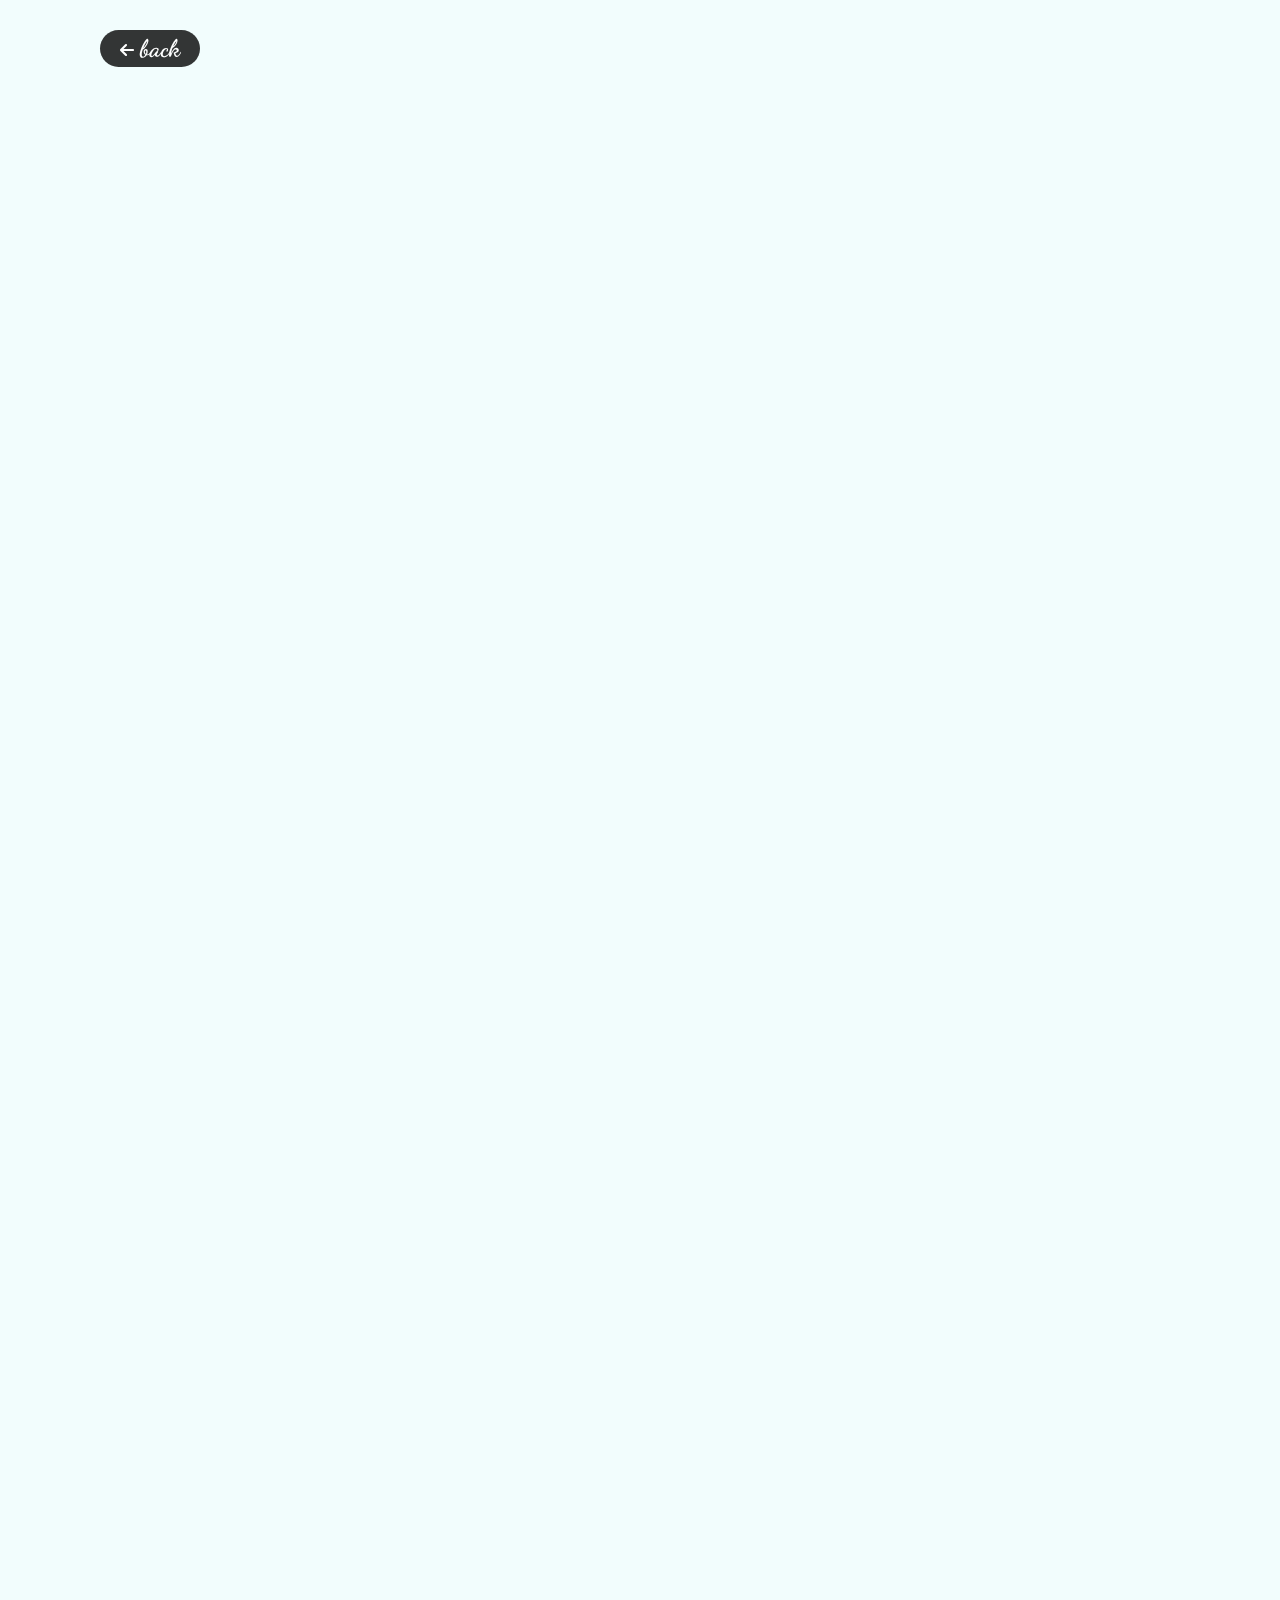
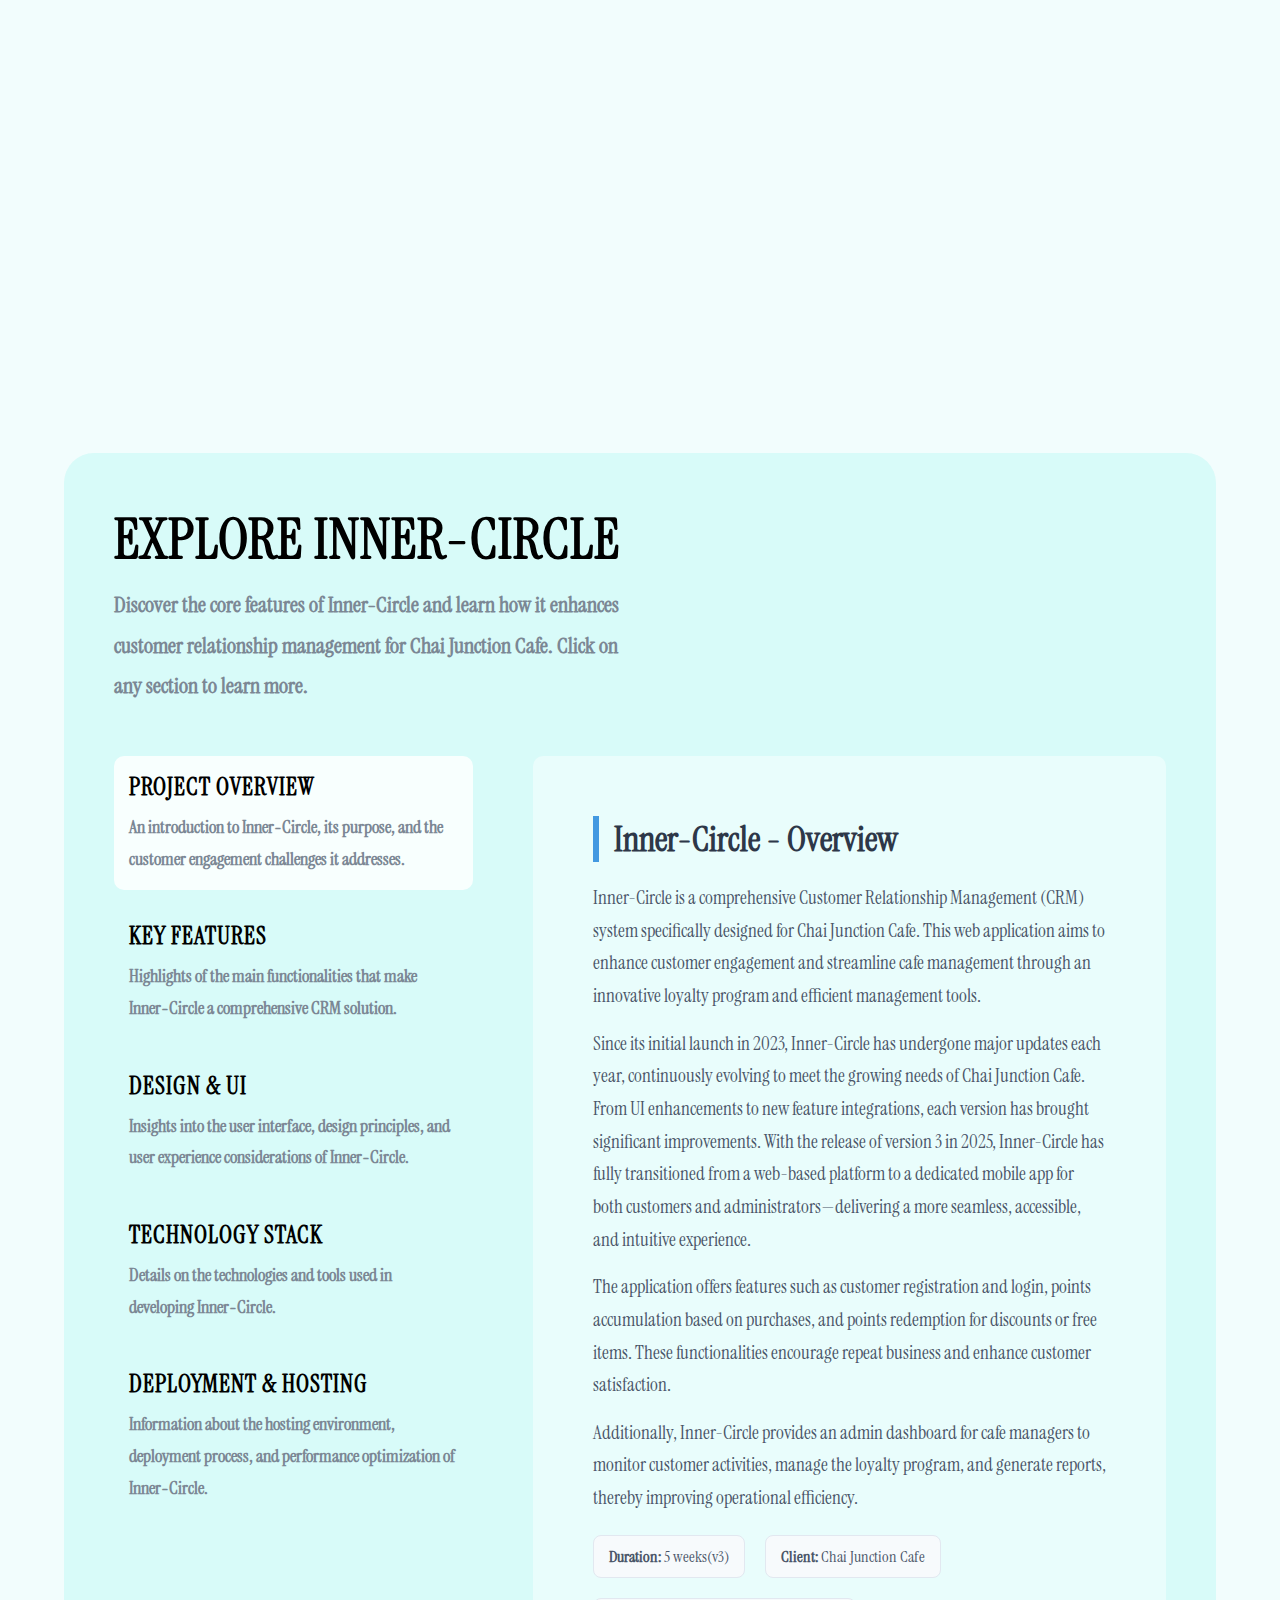
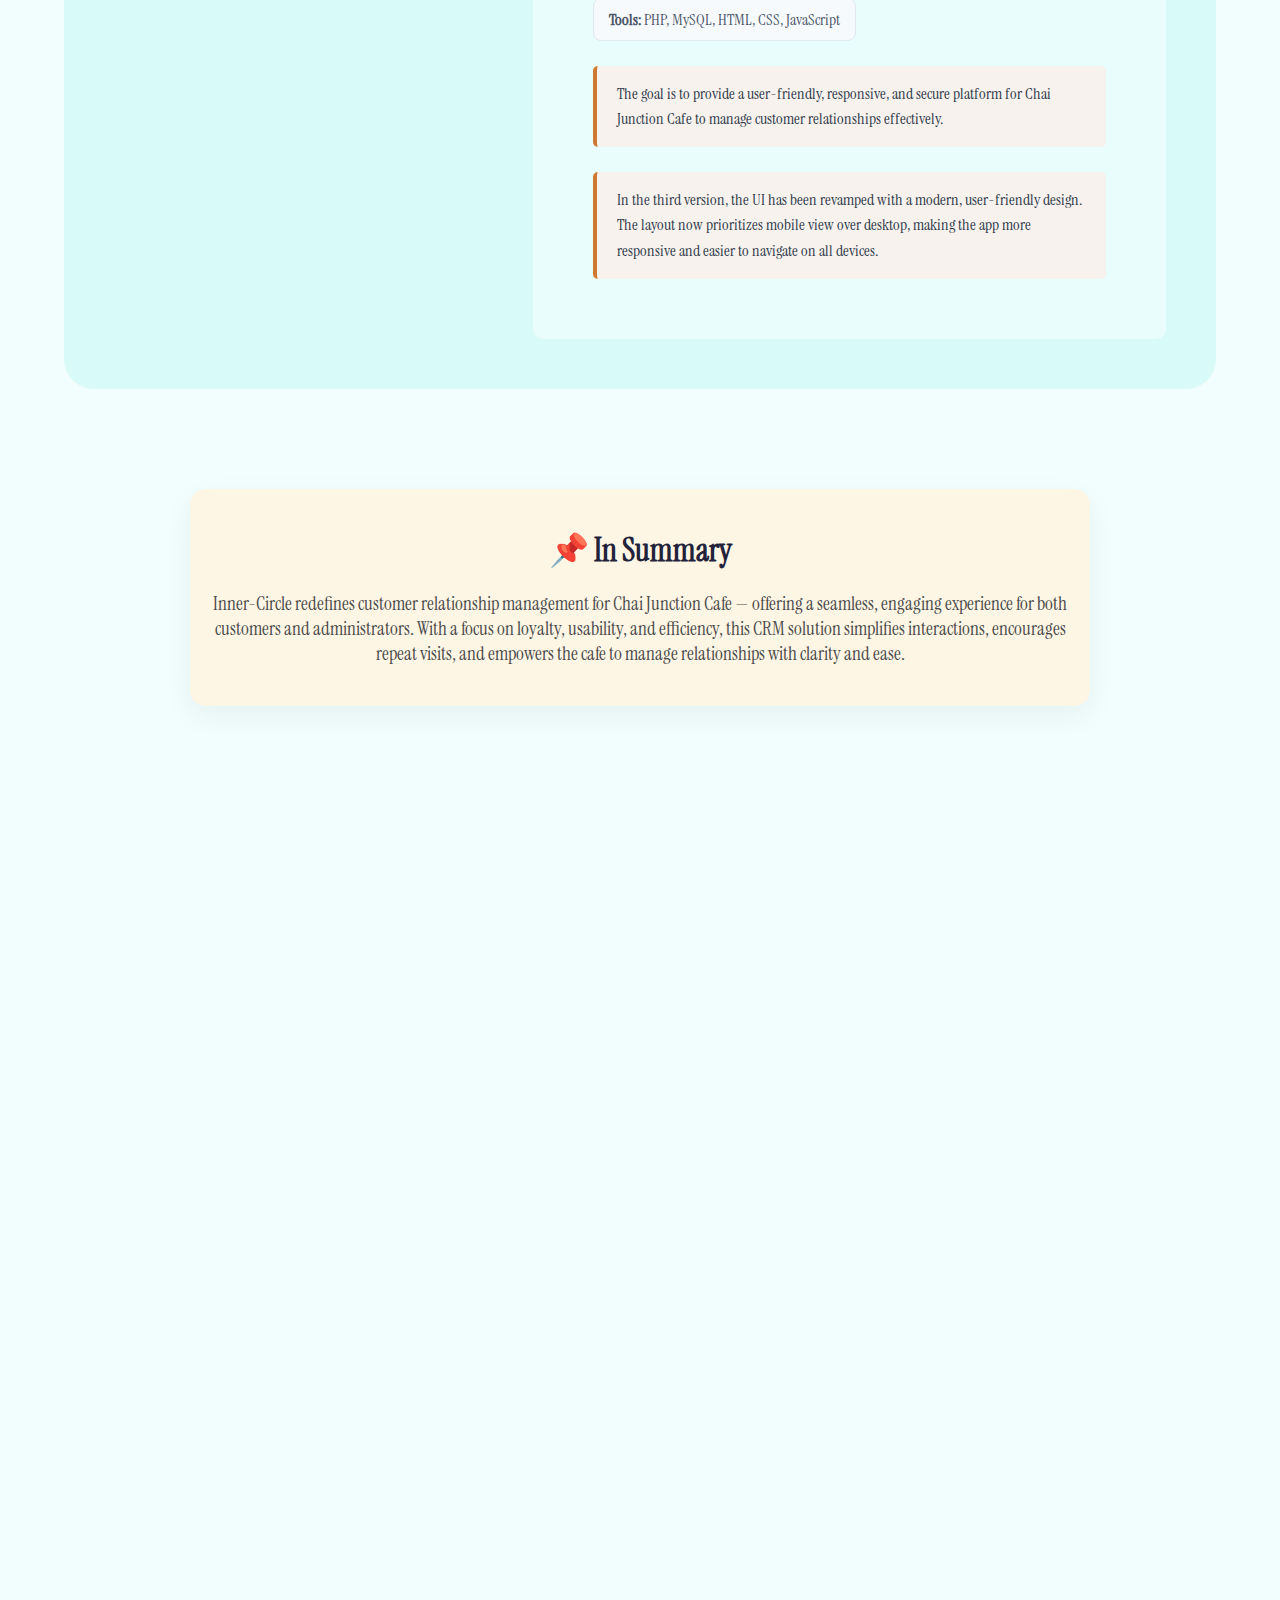
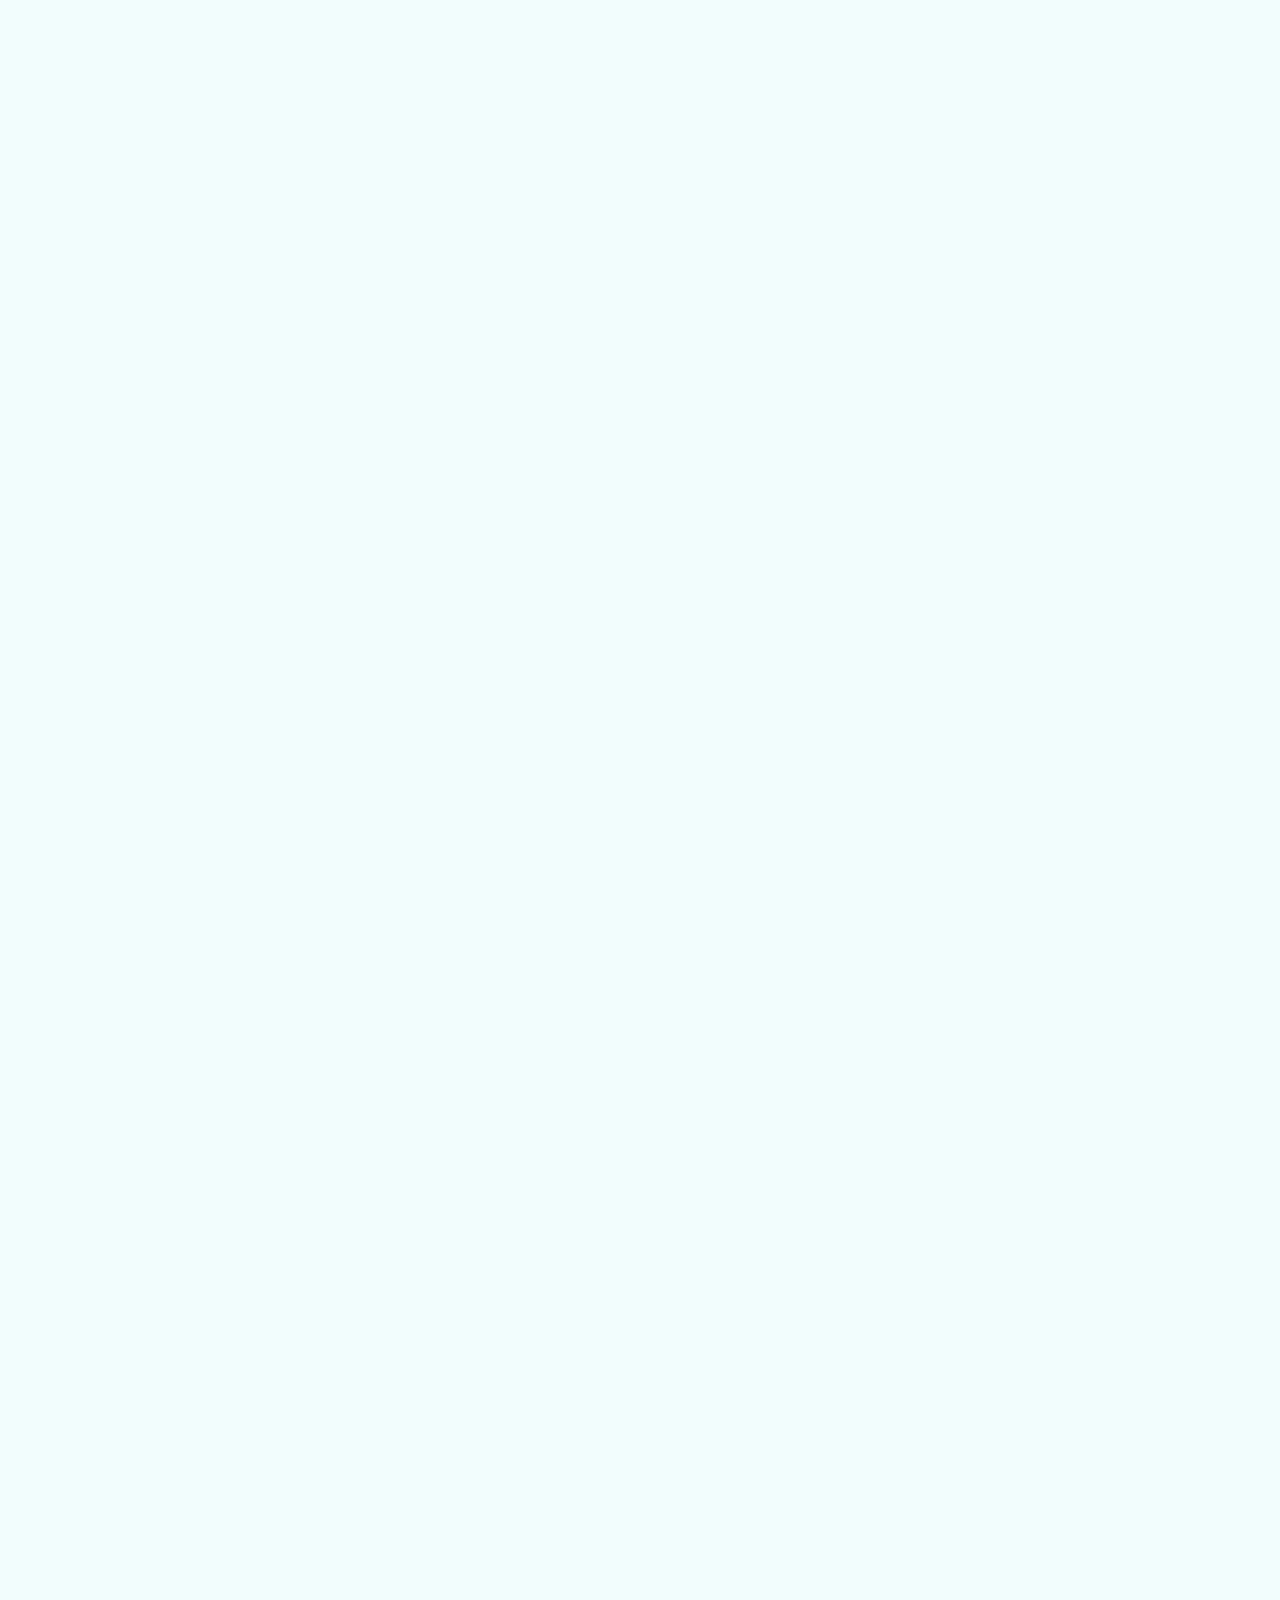
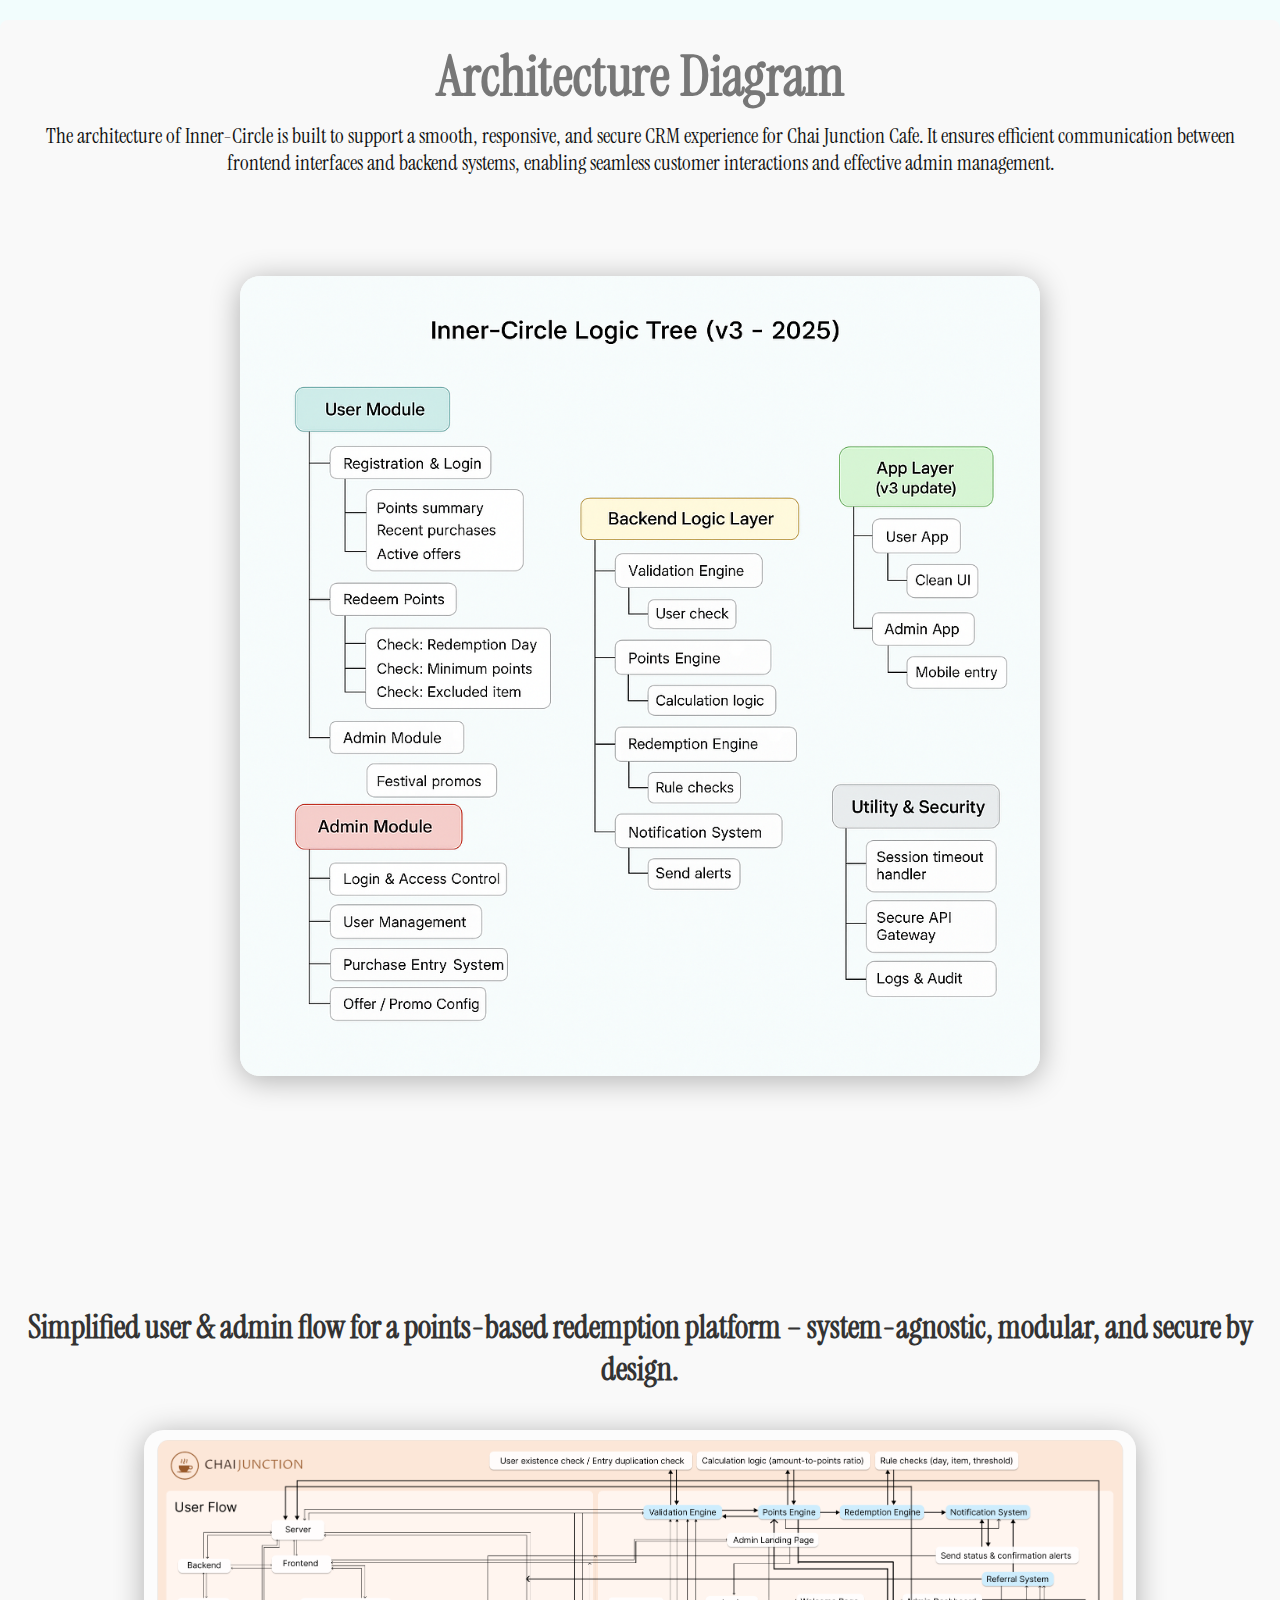
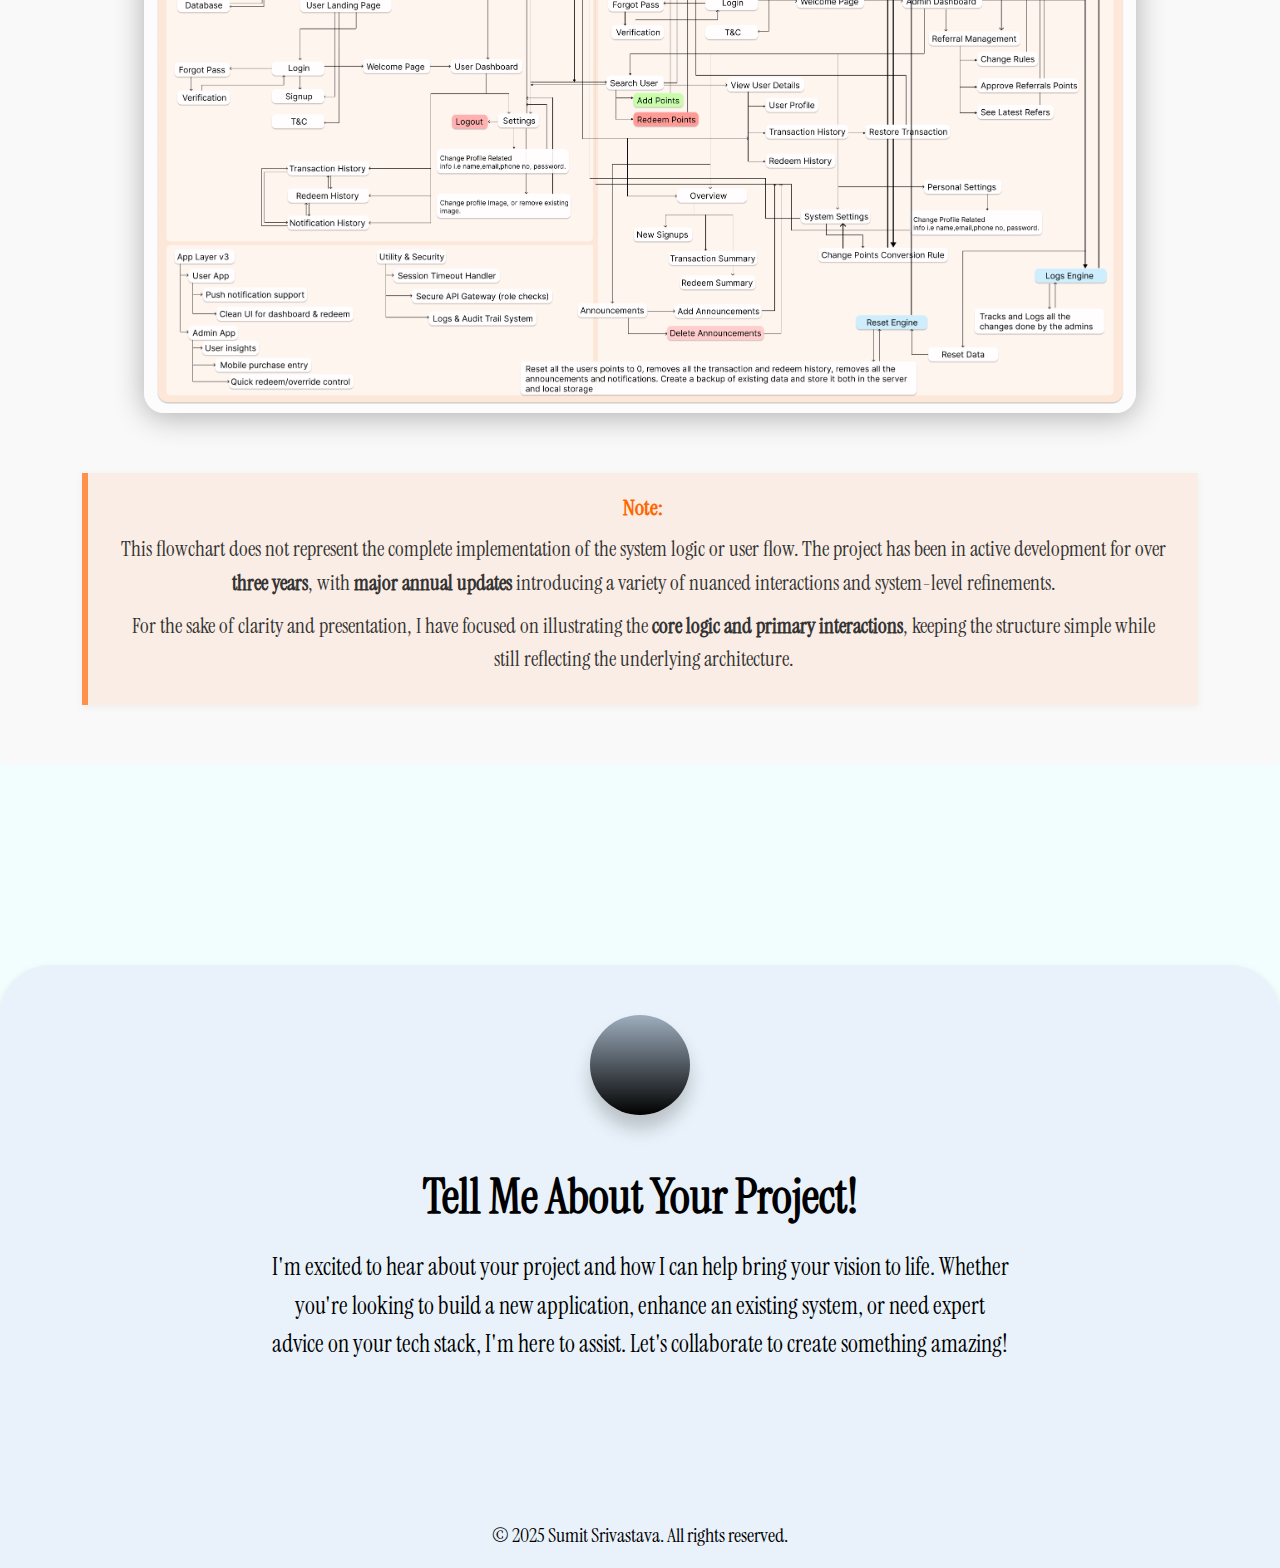
==== commit 61e7a2df: "Refactor project-innercircle.html: enhance layout with new styling, add note box, and improve conten" ====
--- a/projects/project-innercircle.html
+++ b/projects/project-innercircle.html
@@ -43,7 +43,22 @@
             }
         }
 
-        .logic-tree {
+        .content p {
+            /* border: 1px solid; */
+            /* max-width: 360px; */
+            margin: 0 auto;
+            font-size: 1.3rem;
+        }
+
+        .boxess {
+            margin-top: 100px;
+            display: flex;
+            flex-direction: column;
+            align-items: center;
+            justify-content: center;
+        }
+
+        .boxess .logic-tree {
             width: 800px;
             height: auto;
             max-width: 1200px;
@@ -51,7 +66,49 @@
             display: block;
             box-shadow: 0 0 10px rgba(0, 0, 0, 0.1);
             border-radius: 10px;
+            margin-bottom: 210px;
+        }
+
+        .boxess .logic-tree:hover {
+            transform: scale(1.05);
+            transition: transform 0.3s ease;
+            margin-bottom: 210px;
+        }
+
+        .boxess h2 {
+            font-size: 2rem;
+            text-align: center;
+            margin-top: 20px;
             margin-bottom: 20px;
+            color: #333;
+        }
+
+        .boxess .diagram-image{
+            border-radius: 20px;
+            box-shadow: 0 4px 30px rgba(0, 0, 0, 0.3);
+        }
+
+        .note-box {
+            max-width: 90%;
+            margin: 40px auto;
+            padding: 20px 30px;
+            background-color: #fdd5bb54;
+            border-left: 6px solid #ff914d;
+            box-shadow: 0 2px 8px rgba(0, 0, 0, 0.05);
+            /* font-family: 'Segoe UI', sans-serif; */
+        }
+
+        .note-box h3 {
+            margin-top: 0;
+            color: #ff6600;
+            font-size: 1.4em;
+        }
+
+        .note-box p {
+            margin: 10px 0;
+            font-size: 1.3em;
+            color: #333;
+            line-height: 1.6;
         }
     </style>
 </head>
@@ -95,6 +152,10 @@
                     <div class="blue-dot"></div>
                     <p>stable v3.4.15</p>
                 </div>
+                <button class="btn" type="button"
+                    onclick="window.location.href='https://github.com/Sumit7739/Inner-Circle'">Old Version v2<i
+                        class="fa-brands fa-github"></i>
+                </button>
             </div>
         </div>
 
@@ -382,17 +443,28 @@
                     for Chai Junction Cafe. It ensures efficient communication between frontend interfaces and backend
                     systems, enabling seamless customer interactions and effective admin management.</p>
             </div>
-            <img src="inner-circle/daigram1.png" alt="Inner-Circle Logic Tree" class="diagram-image logic-tree">
-            <div class="content2">
-                <p>The architecture diagram outlines the structure of Inner-Circle, illustrating how client-side
-                    interfaces interact with server-side logic to deliver a seamless user and admin experience.</p>
-                <p>It showcases the use of PHP for backend processing, MySQL for storing customer and transaction data,
-                    and JavaScript for delivering responsive client-side interactivity. The system is supported by a
-                    secure web server environment, ensuring efficient request handling and content delivery.</p>
-                <p>This architecture is designed to support both the web and mobile versions of the application,
-                    enabling real-time access, loyalty tracking, and management features across all user types.</p>
-            </div>
-
+            <div class="boxess">
+                <img src="inner-circle/daigram1.png" alt="Inner-Circle Logic Tree" class="diagram-image logic-tree">
+
+                <h2>Simplified user & admin flow for a points-based redemption platform – system-agnostic, modular, and
+                    secure by design.</h2>
+                <img src="inner-circle/diagram-main.png" alt="Inner-Circle Architecture" class="diagram-image">
+            </div>
+
+            <div class="note-box">
+                <h3>Note:</h3>
+                <p>
+                    This flowchart does not represent the complete implementation of the system logic or user flow.
+                    The project has been in active development for over <strong>three years</strong>, with <strong>major
+                        annual updates</strong>
+                    introducing a variety of nuanced interactions and system-level refinements.
+                </p>
+                <p>
+                    For the sake of clarity and presentation, I have focused on illustrating the <strong>core logic and
+                        primary interactions</strong>,
+                    keeping the structure simple while still reflecting the underlying architecture.
+                </p>
+            </div>
         </div>
     </section>
     <section id="contact">
